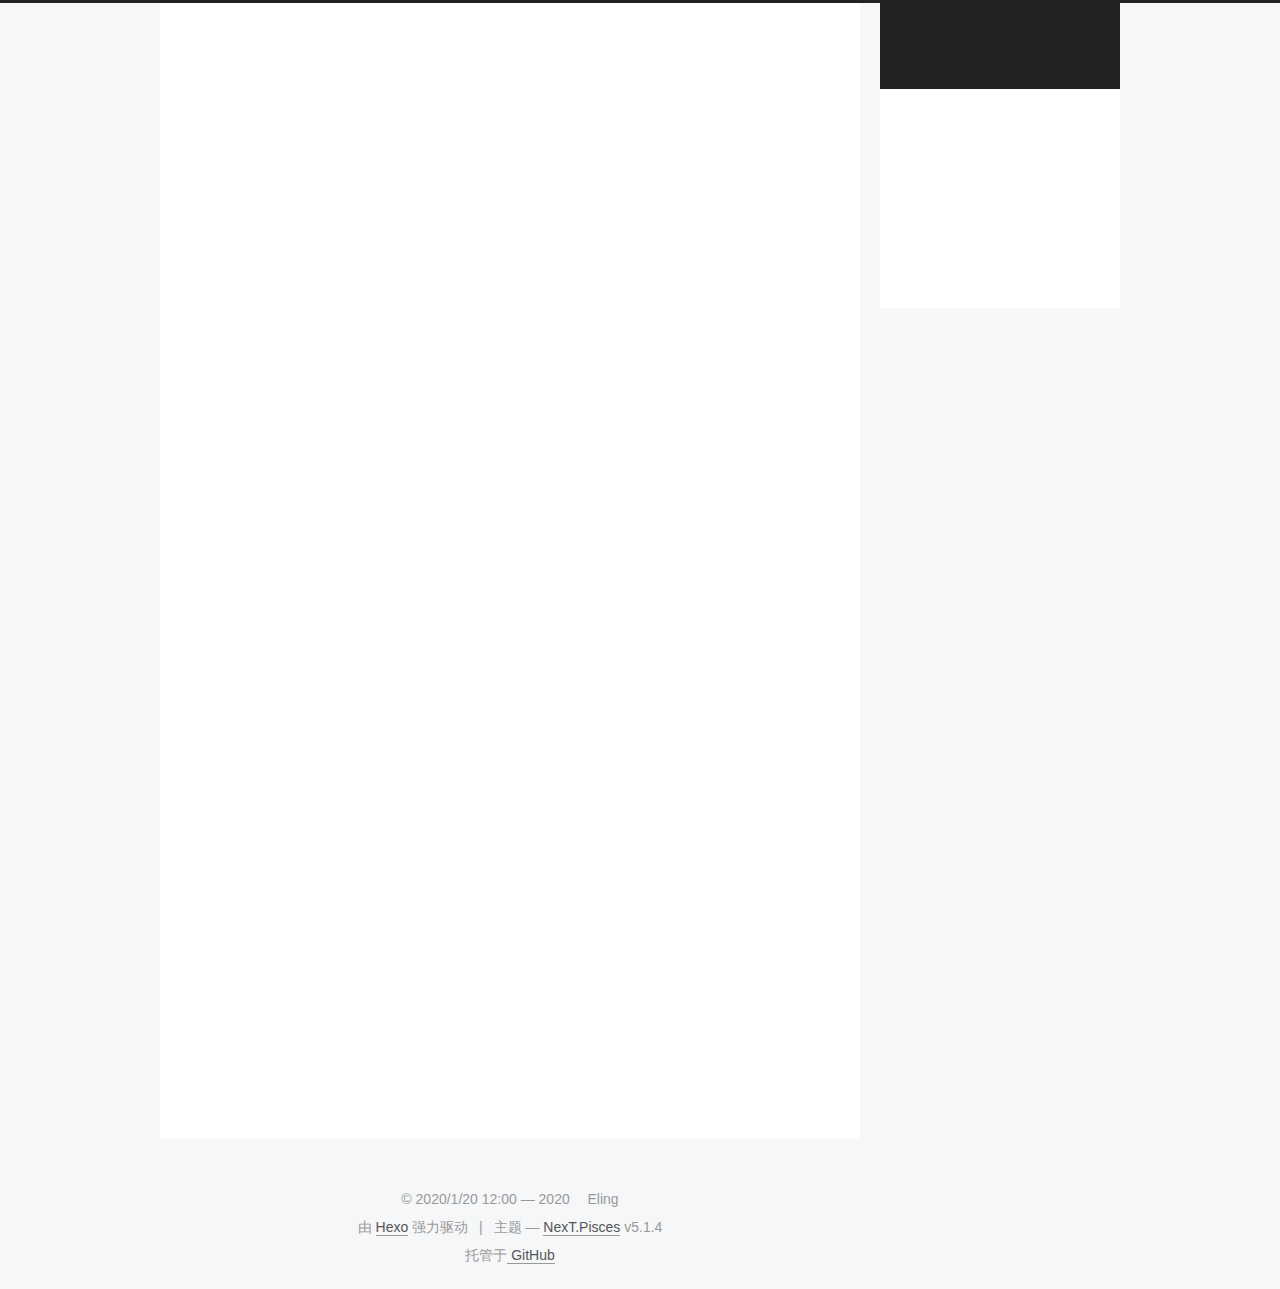
==== hello-world/index.html @ 6587a8cb "Site updated: 2020-01-20 14:19:42" ====
<!DOCTYPE html>



  


<html class="theme-next pisces use-motion" lang="zh-Hans">
<head>
  <meta charset="UTF-8"/>
<meta http-equiv="X-UA-Compatible" content="IE=edge" />
<meta name="viewport" content="width=device-width, initial-scale=1, maximum-scale=1"/>
<meta name="theme-color" content="#222">









<meta http-equiv="Cache-Control" content="no-transform" />
<meta http-equiv="Cache-Control" content="no-siteapp" />
















  
  
    
  
  <link href="https://cdn.bootcss.com/fancybox/2.1.5/jquery.fancybox.min.css" rel="stylesheet" type="text/css" />







  

<link href="https://cdn.jsdelivr.net/npm/font-awesome/css/font-awesome.min.css" rel="stylesheet" type="text/css" />

<link href="/css/main.css?v=5.1.4" rel="stylesheet" type="text/css" />


  <link rel="apple-touch-icon" sizes="180x180" href="/images/apple-touch-icon-next.png?v=5.1.4">


  <link rel="icon" type="image/png" sizes="32x32" href="/images/favicon-32x32-next.png?v=5.1.4">


  <link rel="icon" type="image/png" sizes="16x16" href="/images/favicon-16x16-next.png?v=5.1.4">


  <link rel="mask-icon" href="/images/logo.svg?v=5.1.4" color="#222">





  <meta name="keywords" content="Testing," />










<meta name="description" content="这是我的第一条博客！废了半天终于把博客的各种设置配置好了…现在用的是 NexT主题 打算接下来开始制作自己的主题喽~p.s.还顺手把自动生成的Hello World给汉化了一下↓ 快速开始创建新的博文1$ hexo new &quot;My New Post&quot;  了解更多: 创建 运行服务器1$ hexo server  了解更多: 运行 生成静态文件1$ hexo generate  了解更多: 生成 部">
<meta property="og:type" content="article">
<meta property="og:title" content="你好！世界">
<meta property="og:url" content="http://blog.elingweb.cn/hello-world/index.html">
<meta property="og:site_name" content="Eling&#39;s Blog">
<meta property="og:description" content="这是我的第一条博客！废了半天终于把博客的各种设置配置好了…现在用的是 NexT主题 打算接下来开始制作自己的主题喽~p.s.还顺手把自动生成的Hello World给汉化了一下↓ 快速开始创建新的博文1$ hexo new &quot;My New Post&quot;  了解更多: 创建 运行服务器1$ hexo server  了解更多: 运行 生成静态文件1$ hexo generate  了解更多: 生成 部">
<meta property="article:published_time" content="2020-01-20T04:56:56.542Z">
<meta property="article:modified_time" content="2020-01-20T06:19:12.405Z">
<meta property="article:author" content="Eling">
<meta property="article:tag" content="Testing">
<meta name="twitter:card" content="summary">



<script type="text/javascript" id="hexo.configurations">
  var NexT = window.NexT || {};
  var CONFIG = {
    root: '/',
    scheme: 'Pisces',
    version: '5.1.4',
    sidebar: {"position":"right","display":"always","offset":12,"b2t":false,"scrollpercent":false,"onmobile":false},
    fancybox: true,
    tabs: true,
    motion: {"enable":true,"async":false,"transition":{"post_block":"fadeIn","post_header":"slideDownIn","post_body":"slideDownIn","coll_header":"slideLeftIn","sidebar":"slideUpIn"}},
    duoshuo: {
      userId: '0',
      author: '博主'
    },
    algolia: {
      applicationID: '',
      apiKey: '',
      indexName: '',
      hits: {"per_page":10},
      labels: {"input_placeholder":"Search for Posts","hits_empty":"We didn't find any results for the search: ${query}","hits_stats":"${hits} results found in ${time} ms"}
    }
  };
</script>



  <link rel="canonical" href="http://blog.elingweb.cn/hello-world/"/>





  <title>你好！世界 | Eling's Blog</title>
  








<meta name="generator" content="Hexo 4.2.0"></head>

<body itemscope itemtype="http://schema.org/WebPage" lang="zh-Hans">

  
  
    
  

  <div class="container sidebar-position-right page-post-detail">
    <div class="headband"></div>

    <header id="header" class="header" itemscope itemtype="http://schema.org/WPHeader">
      <div class="header-inner"><div class="site-brand-wrapper">
  <div class="site-meta ">
    

    <div class="custom-logo-site-title">
      <a href="/"  class="brand" rel="start">
        <span class="logo-line-before"><i></i></span>
        <span class="site-title">Eling's Blog</span>
        <span class="logo-line-after"><i></i></span>
      </a>
    </div>
      
        <p class="site-subtitle"></p>
      
  </div>

  <div class="site-nav-toggle">
    <button>
      <span class="btn-bar"></span>
      <span class="btn-bar"></span>
      <span class="btn-bar"></span>
    </button>
  </div>
</div>

<nav class="site-nav">
  

  
    <ul id="menu" class="menu">
      
        
        <li class="menu-item menu-item-home">
          <a href="/" rel="section">
            
              <i class="menu-item-icon fa fa-fw fa-home"></i> <br />
            
            首页
          </a>
        </li>
      
        
        <li class="menu-item menu-item-tags">
          <a href="/tags/" rel="section">
            
              <i class="menu-item-icon fa fa-fw fa-tags"></i> <br />
            
            标签
          </a>
        </li>
      
        
        <li class="menu-item menu-item-categories">
          <a href="/categories/" rel="section">
            
              <i class="menu-item-icon fa fa-fw fa-th"></i> <br />
            
            分类
          </a>
        </li>
      
        
        <li class="menu-item menu-item-archives">
          <a href="/archives/" rel="section">
            
              <i class="menu-item-icon fa fa-fw fa-archive"></i> <br />
            
            归档
          </a>
        </li>
      

      
        <li class="menu-item menu-item-search">
          
            <a href="javascript:;" class="popup-trigger">
          
            
              <i class="menu-item-icon fa fa-search fa-fw"></i> <br />
            
            搜索
          </a>
        </li>
      
    </ul>
  

  
    <div class="site-search">
      
  <div class="popup search-popup local-search-popup">
  <div class="local-search-header clearfix">
    <span class="search-icon">
      <i class="fa fa-search"></i>
    </span>
    <span class="popup-btn-close">
      <i class="fa fa-times-circle"></i>
    </span>
    <div class="local-search-input-wrapper">
      <input autocomplete="off"
             placeholder="搜索..." spellcheck="false"
             type="text" id="local-search-input">
    </div>
  </div>
  <div id="local-search-result"></div>
</div>



    </div>
  
</nav>



 </div>
    </header>

    <main id="main" class="main">
      <div class="main-inner">
        <div class="content-wrap">
          <div id="content" class="content">
            

  <div id="posts" class="posts-expand">
    

  

  
  
  

  <article class="post post-type-normal" itemscope itemtype="http://schema.org/Article">
  
  
  
  <div class="post-block">
    <link itemprop="mainEntityOfPage" href="http://blog.elingweb.cn/hello-world/">

    <span hidden itemprop="author" itemscope itemtype="http://schema.org/Person">
      <meta itemprop="name" content="Eling">
      <meta itemprop="description" content="">
      <meta itemprop="image" content="/images/Eling.jpg">
    </span>

    <span hidden itemprop="publisher" itemscope itemtype="http://schema.org/Organization">
      <meta itemprop="name" content="Eling's Blog">
    </span>

    
      <header class="post-header">

        
        
          <h1 class="post-title" itemprop="name headline">你好！世界</h1>
        

        <div class="post-meta">
          <span class="post-time">
            
              <span class="post-meta-item-icon">
                <i class="fa fa-calendar-o"></i>
              </span>
              
                <span class="post-meta-item-text">发表于</span>
              
              <time title="创建于" itemprop="dateCreated datePublished" datetime="2020-01-20T12:56:56+08:00">
                2020-01-20
              </time>
            

            

            
          </span>

          
            <span class="post-category" >
            
              <span class="post-meta-divider">|</span>
            
              <span class="post-meta-item-icon">
                <i class="fa fa-folder-o"></i>
              </span>
              
                <span class="post-meta-item-text">分类于</span>
              
              
                <span itemprop="about" itemscope itemtype="http://schema.org/Thing">
                  <a href="/categories/Testing/" itemprop="url" rel="index">
                    <span itemprop="name">Testing</span>
                  </a>
                </span>

                
                
              
            </span>
          

          
            
          

          
          
             <span id="/hello-world/" class="leancloud_visitors" data-flag-title="你好！世界">
               <span class="post-meta-divider">|</span>
               <span class="post-meta-item-icon">
                 <i class="fa fa-eye"></i>
               </span>
               
                 <span class="post-meta-item-text">阅读次数&#58;</span>
               
                 <span class="leancloud-visitors-count"></span>
             </span>
          

          

          

          

        </div>
      </header>
    

    
    
    
    <div class="post-body" itemprop="articleBody">

      
      

      
        <p>这是我的第一条博客！废了半天终于把博客的各种设置配置好了…现在用的是 <a href="http://theme-next.iissnan.com/" target="_blank" rel="noopener">NexT主题</a> 打算接下来开始制作自己的主题喽~<br>p.s.还顺手把自动生成的Hello World给汉化了一下↓</p>
<h2 id="快速开始"><a href="#快速开始" class="headerlink" title="快速开始"></a>快速开始</h2><h3 id="创建新的博文"><a href="#创建新的博文" class="headerlink" title="创建新的博文"></a>创建新的博文</h3><figure class="highlight bash"><table><tr><td class="gutter"><pre><span class="line">1</span><br></pre></td><td class="code"><pre><span class="line">$ hexo new <span class="string">"My New Post"</span></span><br></pre></td></tr></table></figure>

<p>了解更多: <a href="https://hexo.io/docs/writing.html" target="_blank" rel="noopener">创建</a></p>
<h3 id="运行服务器"><a href="#运行服务器" class="headerlink" title="运行服务器"></a>运行服务器</h3><figure class="highlight bash"><table><tr><td class="gutter"><pre><span class="line">1</span><br></pre></td><td class="code"><pre><span class="line">$ hexo server</span><br></pre></td></tr></table></figure>

<p>了解更多: <a href="https://hexo.io/docs/server.html" target="_blank" rel="noopener">运行</a></p>
<h3 id="生成静态文件"><a href="#生成静态文件" class="headerlink" title="生成静态文件"></a>生成静态文件</h3><figure class="highlight bash"><table><tr><td class="gutter"><pre><span class="line">1</span><br></pre></td><td class="code"><pre><span class="line">$ hexo generate</span><br></pre></td></tr></table></figure>

<p>了解更多: <a href="https://hexo.io/docs/generating.html" target="_blank" rel="noopener">生成</a></p>
<h3 id="部署到远程站点"><a href="#部署到远程站点" class="headerlink" title="部署到远程站点"></a>部署到远程站点</h3><figure class="highlight bash"><table><tr><td class="gutter"><pre><span class="line">1</span><br></pre></td><td class="code"><pre><span class="line">$ hexo deploy</span><br></pre></td></tr></table></figure>

<p>了解更多: <a href="https://hexo.io/docs/one-command-deployment.html" target="_blank" rel="noopener">部署</a></p>

      
    </div>
    
    
    

    

    

    

    <footer class="post-footer">
      
        <div class="post-tags">
          
            <a href="/tags/Testing/" rel="tag"># Testing</a>
          
        </div>
      

      
      
      

      

      
      
    </footer>
  </div>
  
  
  
  </article>



    <div class="post-spread">
      
    </div>
  </div>


          </div>
          


          

  



        </div>
        
          
  
  <div class="sidebar-toggle">
    <div class="sidebar-toggle-line-wrap">
      <span class="sidebar-toggle-line sidebar-toggle-line-first"></span>
      <span class="sidebar-toggle-line sidebar-toggle-line-middle"></span>
      <span class="sidebar-toggle-line sidebar-toggle-line-last"></span>
    </div>
  </div>

  <aside id="sidebar" class="sidebar">
    
    <div class="sidebar-inner">

      

      
        <ul class="sidebar-nav motion-element">
          <li class="sidebar-nav-toc sidebar-nav-active" data-target="post-toc-wrap">
            文章目录
          </li>
          <li class="sidebar-nav-overview" data-target="site-overview-wrap">
            站点概览
          </li>
        </ul>
      

      <section class="site-overview-wrap sidebar-panel">
        <div class="site-overview">
          <div class="site-author motion-element" itemprop="author" itemscope itemtype="http://schema.org/Person">
            
              <img class="site-author-image" itemprop="image"
                src="/images/Eling.jpg"
                alt="Eling" />
            
              <p class="site-author-name" itemprop="name">Eling</p>
              <p class="site-description motion-element" itemprop="description">This is Eling's blog</p>
          </div>

          <nav class="site-state motion-element">

            
              <div class="site-state-item site-state-posts">
              
                <a href="/archives/%7C%7C%20archive">
              
                  <span class="site-state-item-count">1</span>
                  <span class="site-state-item-name">日志</span>
                </a>
              </div>
            

            
              
              
              <div class="site-state-item site-state-categories">
                <a href="/categories/index.html">
                  <span class="site-state-item-count">1</span>
                  <span class="site-state-item-name">分类</span>
                </a>
              </div>
            

            
              
              
              <div class="site-state-item site-state-tags">
                <a href="/tags/index.html">
                  <span class="site-state-item-count">1</span>
                  <span class="site-state-item-name">标签</span>
                </a>
              </div>
            

          </nav>

          

          
            <div class="links-of-author motion-element">
                
                  <span class="links-of-author-item">
                    <a href="https://github.com/Eling486" target="_blank" title="GitHub">
                      
                        <i class="fa fa-fw fa-github"></i>GitHub</a>
                  </span>
                
                  <span class="links-of-author-item">
                    <a href="https://weibo.com/3354703424" target="_blank" title="Weibo">
                      
                        <i class="fa fa-fw fa-weibo"></i>Weibo</a>
                  </span>
                
            </div>
          

          
          

          
          

          

        </div>
      </section>

      
      <!--noindex-->
        <section class="post-toc-wrap motion-element sidebar-panel sidebar-panel-active">
          <div class="post-toc">

            
              
            

            
              <div class="post-toc-content"><ol class="nav"><li class="nav-item nav-level-2"><a class="nav-link" href="#快速开始"><span class="nav-number">1.</span> <span class="nav-text">快速开始</span></a><ol class="nav-child"><li class="nav-item nav-level-3"><a class="nav-link" href="#创建新的博文"><span class="nav-number">1.1.</span> <span class="nav-text">创建新的博文</span></a></li><li class="nav-item nav-level-3"><a class="nav-link" href="#运行服务器"><span class="nav-number">1.2.</span> <span class="nav-text">运行服务器</span></a></li><li class="nav-item nav-level-3"><a class="nav-link" href="#生成静态文件"><span class="nav-number">1.3.</span> <span class="nav-text">生成静态文件</span></a></li><li class="nav-item nav-level-3"><a class="nav-link" href="#部署到远程站点"><span class="nav-number">1.4.</span> <span class="nav-text">部署到远程站点</span></a></li></ol></li></ol></div>
            

          </div>
        </section>
      <!--/noindex-->
      

      

    </div>
  </aside>


        
      </div>
    </main>

    <footer id="footer" class="footer">
      <div class="footer-inner">
        <div class="copyright">&copy; 2020/1/20 12:00 &mdash; <span itemprop="copyrightYear">2020</span>
  <span class="with-love">
    <i class="fa fa-user"></i>
  </span>
  <span class="author" itemprop="copyrightHolder">Eling</span>

  
</div>


  <div class="powered-by">由 <a class="theme-link" target="_blank" href="https://hexo.io">Hexo</a> 强力驱动</div>



  <span class="post-meta-divider">|</span>



  <div class="theme-info">主题 &mdash; <a class="theme-link" target="_blank" href="https://github.com/iissnan/hexo-theme-next">NexT.Pisces</a> v5.1.4</div>



  <div class="footer-custom">托管于<a href="https://github.com/" target="_blank" rel="nofollow"> GitHub</a></div>


        







        
      </div>
    </footer>

    
      <div class="back-to-top">
        <i class="fa fa-arrow-up"></i>
        
      </div>
    

    

  </div>

  

<script type="text/javascript">
  if (Object.prototype.toString.call(window.Promise) !== '[object Function]') {
    window.Promise = null;
  }
</script>









  












  
  
    <script type="text/javascript" src="//cdn.jsdelivr.net/jquery/2.1.3/jquery.min.js"></script>
  

  
  
    <script type="text/javascript" src="https://cdn.bootcss.com/fastclick/1.0.6/fastclick.min.js"></script>
  

  
  
    <script type="text/javascript" src="https://cdn.bootcss.com/jquery_lazyload/1.9.7/jquery.lazyload.min.js"></script>
  

  
  
    <script type="text/javascript" src="https://cdn.bootcss.com/velocity/1.2.1/velocity.min.js"></script>
  

  
  
    <script type="text/javascript" src="https://cdn.bootcss.com/velocity/1.2.1/velocity.ui.min.js"></script>
  

  
  
    <script type="text/javascript" src="https://cdn.bootcss.com/fancybox/2.1.5/jquery.fancybox.min.js"></script>
  


  


  <script type="text/javascript" src="/js/src/utils.js?v=5.1.4"></script>

  <script type="text/javascript" src="/js/src/motion.js?v=5.1.4"></script>



  
  


  <script type="text/javascript" src="/js/src/affix.js?v=5.1.4"></script>

  <script type="text/javascript" src="/js/src/schemes/pisces.js?v=5.1.4"></script>



  
  <script type="text/javascript" src="/js/src/scrollspy.js?v=5.1.4"></script>
<script type="text/javascript" src="/js/src/post-details.js?v=5.1.4"></script>



  


  <script type="text/javascript" src="/js/src/bootstrap.js?v=5.1.4"></script>



  


  




	





  





  












  

  <script type="text/javascript">
    // Popup Window;
    var isfetched = false;
    var isXml = true;
    // Search DB path;
    var search_path = "search.xml";
    if (search_path.length === 0) {
      search_path = "search.xml";
    } else if (/json$/i.test(search_path)) {
      isXml = false;
    }
    var path = "/" + search_path;
    // monitor main search box;

    var onPopupClose = function (e) {
      $('.popup').hide();
      $('#local-search-input').val('');
      $('.search-result-list').remove();
      $('#no-result').remove();
      $(".local-search-pop-overlay").remove();
      $('body').css('overflow', '');
    }

    function proceedsearch() {
      $("body")
        .append('<div class="search-popup-overlay local-search-pop-overlay"></div>')
        .css('overflow', 'hidden');
      $('.search-popup-overlay').click(onPopupClose);
      $('.popup').toggle();
      var $localSearchInput = $('#local-search-input');
      $localSearchInput.attr("autocapitalize", "none");
      $localSearchInput.attr("autocorrect", "off");
      $localSearchInput.focus();
    }

    // search function;
    var searchFunc = function(path, search_id, content_id) {
      'use strict';

      // start loading animation
      $("body")
        .append('<div class="search-popup-overlay local-search-pop-overlay">' +
          '<div id="search-loading-icon">' +
          '<i class="fa fa-spinner fa-pulse fa-5x fa-fw"></i>' +
          '</div>' +
          '</div>')
        .css('overflow', 'hidden');
      $("#search-loading-icon").css('margin', '20% auto 0 auto').css('text-align', 'center');

      $.ajax({
        url: path,
        dataType: isXml ? "xml" : "json",
        async: true,
        success: function(res) {
          // get the contents from search data
          isfetched = true;
          $('.popup').detach().appendTo('.header-inner');
          var datas = isXml ? $("entry", res).map(function() {
            return {
              title: $("title", this).text(),
              content: $("content",this).text(),
              url: $("url" , this).text()
            };
          }).get() : res;
          var input = document.getElementById(search_id);
          var resultContent = document.getElementById(content_id);
          var inputEventFunction = function() {
            var searchText = input.value.trim().toLowerCase();
            var keywords = searchText.split(/[\s\-]+/);
            if (keywords.length > 1) {
              keywords.push(searchText);
            }
            var resultItems = [];
            if (searchText.length > 0) {
              // perform local searching
              datas.forEach(function(data) {
                var isMatch = false;
                var hitCount = 0;
                var searchTextCount = 0;
                var title = data.title.trim();
                var titleInLowerCase = title.toLowerCase();
                var content = data.content.trim().replace(/<[^>]+>/g,"");
                var contentInLowerCase = content.toLowerCase();
                var articleUrl = decodeURIComponent(data.url);
                var indexOfTitle = [];
                var indexOfContent = [];
                // only match articles with not empty titles
                if(title != '') {
                  keywords.forEach(function(keyword) {
                    function getIndexByWord(word, text, caseSensitive) {
                      var wordLen = word.length;
                      if (wordLen === 0) {
                        return [];
                      }
                      var startPosition = 0, position = [], index = [];
                      if (!caseSensitive) {
                        text = text.toLowerCase();
                        word = word.toLowerCase();
                      }
                      while ((position = text.indexOf(word, startPosition)) > -1) {
                        index.push({position: position, word: word});
                        startPosition = position + wordLen;
                      }
                      return index;
                    }

                    indexOfTitle = indexOfTitle.concat(getIndexByWord(keyword, titleInLowerCase, false));
                    indexOfContent = indexOfContent.concat(getIndexByWord(keyword, contentInLowerCase, false));
                  });
                  if (indexOfTitle.length > 0 || indexOfContent.length > 0) {
                    isMatch = true;
                    hitCount = indexOfTitle.length + indexOfContent.length;
                  }
                }

                // show search results

                if (isMatch) {
                  // sort index by position of keyword

                  [indexOfTitle, indexOfContent].forEach(function (index) {
                    index.sort(function (itemLeft, itemRight) {
                      if (itemRight.position !== itemLeft.position) {
                        return itemRight.position - itemLeft.position;
                      } else {
                        return itemLeft.word.length - itemRight.word.length;
                      }
                    });
                  });

                  // merge hits into slices

                  function mergeIntoSlice(text, start, end, index) {
                    var item = index[index.length - 1];
                    var position = item.position;
                    var word = item.word;
                    var hits = [];
                    var searchTextCountInSlice = 0;
                    while (position + word.length <= end && index.length != 0) {
                      if (word === searchText) {
                        searchTextCountInSlice++;
                      }
                      hits.push({position: position, length: word.length});
                      var wordEnd = position + word.length;

                      // move to next position of hit

                      index.pop();
                      while (index.length != 0) {
                        item = index[index.length - 1];
                        position = item.position;
                        word = item.word;
                        if (wordEnd > position) {
                          index.pop();
                        } else {
                          break;
                        }
                      }
                    }
                    searchTextCount += searchTextCountInSlice;
                    return {
                      hits: hits,
                      start: start,
                      end: end,
                      searchTextCount: searchTextCountInSlice
                    };
                  }

                  var slicesOfTitle = [];
                  if (indexOfTitle.length != 0) {
                    slicesOfTitle.push(mergeIntoSlice(title, 0, title.length, indexOfTitle));
                  }

                  var slicesOfContent = [];
                  while (indexOfContent.length != 0) {
                    var item = indexOfContent[indexOfContent.length - 1];
                    var position = item.position;
                    var word = item.word;
                    // cut out 100 characters
                    var start = position - 20;
                    var end = position + 80;
                    if(start < 0){
                      start = 0;
                    }
                    if (end < position + word.length) {
                      end = position + word.length;
                    }
                    if(end > content.length){
                      end = content.length;
                    }
                    slicesOfContent.push(mergeIntoSlice(content, start, end, indexOfContent));
                  }

                  // sort slices in content by search text's count and hits' count

                  slicesOfContent.sort(function (sliceLeft, sliceRight) {
                    if (sliceLeft.searchTextCount !== sliceRight.searchTextCount) {
                      return sliceRight.searchTextCount - sliceLeft.searchTextCount;
                    } else if (sliceLeft.hits.length !== sliceRight.hits.length) {
                      return sliceRight.hits.length - sliceLeft.hits.length;
                    } else {
                      return sliceLeft.start - sliceRight.start;
                    }
                  });

                  // select top N slices in content

                  var upperBound = parseInt('1');
                  if (upperBound >= 0) {
                    slicesOfContent = slicesOfContent.slice(0, upperBound);
                  }

                  // highlight title and content

                  function highlightKeyword(text, slice) {
                    var result = '';
                    var prevEnd = slice.start;
                    slice.hits.forEach(function (hit) {
                      result += text.substring(prevEnd, hit.position);
                      var end = hit.position + hit.length;
                      result += '<b class="search-keyword">' + text.substring(hit.position, end) + '</b>';
                      prevEnd = end;
                    });
                    result += text.substring(prevEnd, slice.end);
                    return result;
                  }

                  var resultItem = '';

                  if (slicesOfTitle.length != 0) {
                    resultItem += "<li><a href='" + articleUrl + "' class='search-result-title'>" + highlightKeyword(title, slicesOfTitle[0]) + "</a>";
                  } else {
                    resultItem += "<li><a href='" + articleUrl + "' class='search-result-title'>" + title + "</a>";
                  }

                  slicesOfContent.forEach(function (slice) {
                    resultItem += "<a href='" + articleUrl + "'>" +
                      "<p class=\"search-result\">" + highlightKeyword(content, slice) +
                      "...</p>" + "</a>";
                  });

                  resultItem += "</li>";
                  resultItems.push({
                    item: resultItem,
                    searchTextCount: searchTextCount,
                    hitCount: hitCount,
                    id: resultItems.length
                  });
                }
              })
            };
            if (keywords.length === 1 && keywords[0] === "") {
              resultContent.innerHTML = '<div id="no-result"><i class="fa fa-search fa-5x" /></div>'
            } else if (resultItems.length === 0) {
              resultContent.innerHTML = '<div id="no-result"><i class="fa fa-frown-o fa-5x" /></div>'
            } else {
              resultItems.sort(function (resultLeft, resultRight) {
                if (resultLeft.searchTextCount !== resultRight.searchTextCount) {
                  return resultRight.searchTextCount - resultLeft.searchTextCount;
                } else if (resultLeft.hitCount !== resultRight.hitCount) {
                  return resultRight.hitCount - resultLeft.hitCount;
                } else {
                  return resultRight.id - resultLeft.id;
                }
              });
              var searchResultList = '<ul class=\"search-result-list\">';
              resultItems.forEach(function (result) {
                searchResultList += result.item;
              })
              searchResultList += "</ul>";
              resultContent.innerHTML = searchResultList;
            }
          }

          if ('auto' === 'auto') {
            input.addEventListener('input', inputEventFunction);
          } else {
            $('.search-icon').click(inputEventFunction);
            input.addEventListener('keypress', function (event) {
              if (event.keyCode === 13) {
                inputEventFunction();
              }
            });
          }

          // remove loading animation
          $(".local-search-pop-overlay").remove();
          $('body').css('overflow', '');

          proceedsearch();
        }
      });
    }

    // handle and trigger popup window;
    $('.popup-trigger').click(function(e) {
      e.stopPropagation();
      if (isfetched === false) {
        searchFunc(path, 'local-search-input', 'local-search-result');
      } else {
        proceedsearch();
      };
    });

    $('.popup-btn-close').click(onPopupClose);
    $('.popup').click(function(e){
      e.stopPropagation();
    });
    $(document).on('keyup', function (event) {
      var shouldDismissSearchPopup = event.which === 27 &&
        $('.search-popup').is(':visible');
      if (shouldDismissSearchPopup) {
        onPopupClose();
      }
    });
  </script>





  

  
  <script src="https://cdn1.lncld.net/static/js/av-core-mini-0.6.4.js"></script>
  <script>AV.initialize("M8kcGrFeF3AQyM2jz6IoIQwX-gzGzoHsz", "q3dgwnhArNUM22skMWXtbSkS");</script>
  <script>
    function showTime(Counter) {
      var query = new AV.Query(Counter);
      var entries = [];
      var $visitors = $(".leancloud_visitors");

      $visitors.each(function () {
        entries.push( $(this).attr("id").trim() );
      });

      query.containedIn('url', entries);
      query.find()
        .done(function (results) {
          var COUNT_CONTAINER_REF = '.leancloud-visitors-count';

          if (results.length === 0) {
            $visitors.find(COUNT_CONTAINER_REF).text(0);
            return;
          }

          for (var i = 0; i < results.length; i++) {
            var item = results[i];
            var url = item.get('url');
            var time = item.get('time');
            var element = document.getElementById(url);

            $(element).find(COUNT_CONTAINER_REF).text(time);
          }
          for(var i = 0; i < entries.length; i++) {
            var url = entries[i];
            var element = document.getElementById(url);
            var countSpan = $(element).find(COUNT_CONTAINER_REF);
            if( countSpan.text() == '') {
              countSpan.text(0);
            }
          }
        })
        .fail(function (object, error) {
          console.log("Error: " + error.code + " " + error.message);
        });
    }

    function addCount(Counter) {
      var $visitors = $(".leancloud_visitors");
      var url = $visitors.attr('id').trim();
      var title = $visitors.attr('data-flag-title').trim();
      var query = new AV.Query(Counter);

      query.equalTo("url", url);
      query.find({
        success: function(results) {
          if (results.length > 0) {
            var counter = results[0];
            counter.fetchWhenSave(true);
            counter.increment("time");
            counter.save(null, {
              success: function(counter) {
                var $element = $(document.getElementById(url));
                $element.find('.leancloud-visitors-count').text(counter.get('time'));
              },
              error: function(counter, error) {
                console.log('Failed to save Visitor num, with error message: ' + error.message);
              }
            });
          } else {
            var newcounter = new Counter();
            /* Set ACL */
            var acl = new AV.ACL();
            acl.setPublicReadAccess(true);
            acl.setPublicWriteAccess(true);
            newcounter.setACL(acl);
            /* End Set ACL */
            newcounter.set("title", title);
            newcounter.set("url", url);
            newcounter.set("time", 1);
            newcounter.save(null, {
              success: function(newcounter) {
                var $element = $(document.getElementById(url));
                $element.find('.leancloud-visitors-count').text(newcounter.get('time'));
              },
              error: function(newcounter, error) {
                console.log('Failed to create');
              }
            });
          }
        },
        error: function(error) {
          console.log('Error:' + error.code + " " + error.message);
        }
      });
    }

    $(function() {
      var Counter = AV.Object.extend("Counter");
      if ($('.leancloud_visitors').length == 1) {
        addCount(Counter);
      } else if ($('.post-title-link').length > 1) {
        showTime(Counter);
      }
    });
  </script>



  

  

  
  

  
  
    <script type="text/x-mathjax-config">
      MathJax.Hub.Config({
        tex2jax: {
          inlineMath: [ ['$','$'], ["\\(","\\)"]  ],
          processEscapes: true,
          skipTags: ['script', 'noscript', 'style', 'textarea', 'pre', 'code']
        }
      });
    </script>

    <script type="text/x-mathjax-config">
      MathJax.Hub.Queue(function() {
        var all = MathJax.Hub.getAllJax(), i;
        for (i=0; i < all.length; i += 1) {
          all[i].SourceElement().parentNode.className += ' has-jax';
        }
      });
    </script>
    <script type="text/javascript" src="//cdn.bootcss.com/mathjax/2.7.1/latest.js?config=TeX-AMS-MML_HTMLorMML"></script>
  


  

  

</body>
</html>
---- css/main.css ----
/* normalize.css v3.0.2 | MIT License | git.io/normalize */
html {
  font-family: sans-serif; /* 1 */
  -ms-text-size-adjust: 100%; /* 2 */
  -webkit-text-size-adjust: 100%; /* 2 */
}
body {
  margin: 0;
}
article,
aside,
details,
figcaption,
figure,
footer,
header,
hgroup,
main,
menu,
nav,
section,
summary {
  display: block;
}
audio,
canvas,
progress,
video {
  display: inline-block; /* 1 */
  vertical-align: baseline; /* 2 */
}
audio:not([controls]) {
  display: none;
  height: 0;
}
[hidden],
template {
  display: none;
}
a {
  background-color: transparent;
}
a:active,
a:hover {
  outline: 0;
}
abbr[title] {
  border-bottom: 1px dotted;
}
b,
strong {
  font-weight: bold;
}
dfn {
  font-style: italic;
}
h1 {
  font-size: 2em;
  margin: 0.67em 0;
}
mark {
  background: #ff0;
  color: #000;
}
small {
  font-size: 80%;
}
sub,
sup {
  font-size: 75%;
  line-height: 0;
  position: relative;
  vertical-align: baseline;
}
sup {
  top: -0.5em;
}
sub {
  bottom: -0.25em;
}
img {
  border: 0;
}
svg:not(:root) {
  overflow: hidden;
}
figure {
  margin: 1em 40px;
}
hr {
  -moz-box-sizing: content-box;
  box-sizing: content-box;
  height: 0;
}
pre {
  overflow: auto;
}
code,
kbd,
pre,
samp {
  font-family: monospace, monospace;
  font-size: 1em;
}
button,
input,
optgroup,
select,
textarea {
  color: inherit; /* 1 */
  font: inherit; /* 2 */
  margin: 0; /* 3 */
}
button {
  overflow: visible;
}
button,
select {
  text-transform: none;
}
button,
html input[type="button"],
input[type="reset"],
input[type="submit"] {
  -webkit-appearance: button; /* 2 */
  cursor: pointer; /* 3 */
}
button[disabled],
html input[disabled] {
  cursor: default;
}
button::-moz-focus-inner,
input::-moz-focus-inner {
  border: 0;
  padding: 0;
}
input {
  line-height: normal;
}
input[type="checkbox"],
input[type="radio"] {
  box-sizing: border-box; /* 1 */
  padding: 0; /* 2 */
}
input[type="number"]::-webkit-inner-spin-button,
input[type="number"]::-webkit-outer-spin-button {
  height: auto;
}
input[type="search"] {
  -webkit-appearance: textfield; /* 1 */
  -moz-box-sizing: content-box;
  -webkit-box-sizing: content-box; /* 2 */
  box-sizing: content-box;
}
input[type="search"]::-webkit-search-cancel-button,
input[type="search"]::-webkit-search-decoration {
  -webkit-appearance: none;
}
fieldset {
  border: 1px solid #c0c0c0;
  margin: 0 2px;
  padding: 0.35em 0.625em 0.75em;
}
legend {
  border: 0; /* 1 */
  padding: 0; /* 2 */
}
textarea {
  overflow: auto;
}
optgroup {
  font-weight: bold;
}
table {
  border-collapse: collapse;
  border-spacing: 0;
}
td,
th {
  padding: 0;
}
::selection {
  background: #262a30;
  color: #fff;
}
body {
  position: relative;
  font-family: 'Lato', "PingFang SC", "Microsoft YaHei", sans-serif;
  font-size: 14px;
  line-height: 2;
  color: #555;
  background: #f5f7f9;
}
@media (max-width: 767px) {
  body {
    padding-right: 0 !important;
  }
}
@media (min-width: 768px) and (max-width: 991px) {
  body {
    padding-right: 0 !important;
  }
}
@media (min-width: 1600px) {
  body {
    font-size: 16px;
  }
}
h1,
h2,
h3,
h4,
h5,
h6 {
  margin: 0;
  padding: 0;
  font-weight: bold;
  line-height: 1.5;
  font-family: 'Lato', "PingFang SC", "Microsoft YaHei", sans-serif;
}
h2,
h3,
h4,
h5,
h6 {
  margin: 20px 0 15px;
}
h1 {
  font-size: 22px;
}
@media (max-width: 767px) {
  h1 {
    font-size: 18px;
  }
}
h2 {
  font-size: 20px;
}
@media (max-width: 767px) {
  h2 {
    font-size: 16px;
  }
}
h3 {
  font-size: 18px;
}
@media (max-width: 767px) {
  h3 {
    font-size: 14px;
  }
}
h4 {
  font-size: 16px;
}
@media (max-width: 767px) {
  h4 {
    font-size: 12px;
  }
}
h5 {
  font-size: 14px;
}
@media (max-width: 767px) {
  h5 {
    font-size: 10px;
  }
}
h6 {
  font-size: 12px;
}
@media (max-width: 767px) {
  h6 {
    font-size: 8px;
  }
}
p {
  margin: 0 0 20px 0;
}
a {
  color: #555;
  text-decoration: none;
  outline: none;
  border-bottom: 1px solid #999;
  word-wrap: break-word;
}
a:hover {
  color: #222;
  border-bottom-color: #222;
}
blockquote {
  margin: 0;
  padding: 0;
}
img {
  display: block;
  margin: auto;
  max-width: 100%;
  height: auto;
}
hr {
  margin: 40px 0;
  height: 3px;
  border: none;
  background-color: #ddd;
  background-image: repeating-linear-gradient(-45deg, #fff, #fff 4px, transparent 4px, transparent 8px);
}
blockquote {
  padding: 0 15px;
  color: #666;
  border-left: 4px solid #ddd;
}
blockquote cite::before {
  content: "-";
  padding: 0 5px;
}
dt {
  font-weight: 700;
}
dd {
  margin: 0;
  padding: 0;
}
kbd {
  border: 1px solid #ccc;
  border-radius: 0.2em;
  box-shadow: 0.1em 0.1em 0.2em rgba(0,0,0,0.1);
  background-color: #f9f9f9;
  font-family: inherit;
  background-image: -webkit-linear-gradient(top, #eee, #fff, #eee);
  padding: 0.1em 0.3em;
  white-space: nowrap;
}
.text-left {
  text-align: left;
}
.text-center {
  text-align: center;
}
.text-right {
  text-align: right;
}
.text-justify {
  text-align: justify;
}
.text-nowrap {
  white-space: nowrap;
}
.text-lowercase {
  text-transform: lowercase;
}
.text-uppercase {
  text-transform: uppercase;
}
.text-capitalize {
  text-transform: capitalize;
}
.center-block {
  display: block;
  margin-left: auto;
  margin-right: auto;
}
.clearfix:before,
.clearfix:after {
  content: " ";
  display: table;
}
.clearfix:after {
  clear: both;
}
.pullquote {
  width: 45%;
}
.pullquote.left {
  float: left;
  margin-left: 5px;
  margin-right: 10px;
}
.pullquote.right {
  float: right;
  margin-left: 10px;
  margin-right: 5px;
}
.affix.affix.affix {
  position: fixed;
}
.translation {
  margin-top: -20px;
  font-size: 14px;
  color: #999;
}
.scrollbar-measure {
  width: 100px;
  height: 100px;
  overflow: scroll;
  position: absolute;
  top: -9999px;
}
.use-motion .motion-element {
  opacity: 0;
}
table {
  margin: 20px 0;
  width: 100%;
  border-collapse: collapse;
  border-spacing: 0;
  border: 1px solid #ddd;
  font-size: 14px;
  table-layout: fixed;
  word-wrap: break-all;
}
table>tbody>tr:nth-of-type(odd) {
  background-color: #f9f9f9;
}
table>tbody>tr:hover {
  background-color: #f5f5f5;
}
caption,
th,
td {
  padding: 8px;
  text-align: left;
  vertical-align: middle;
  font-weight: normal;
}
th,
td {
  border-bottom: 3px solid #ddd;
  border-right: 1px solid #eee;
}
th {
  padding-bottom: 10px;
  font-weight: 700;
}
td {
  border-bottom-width: 1px;
}
html,
body {
  height: 100%;
}
.container {
  position: relative;
  min-height: 100%;
}
.header-inner {
  margin: 0 auto;
  padding: 100px 0 70px;
  width: 700px;
}
@media (min-width: 1600px) {
  .container .header-inner {
    width: 900px;
  }
}
.main {
  padding-bottom: 150px;
}
.main-inner {
  margin: 0 auto;
  width: 700px;
}
@media (min-width: 1600px) {
  .container .main-inner {
    width: 900px;
  }
}
.footer {
  position: absolute;
  left: 0;
  bottom: 0;
  width: 100%;
  min-height: 50px;
}
.footer-inner {
  box-sizing: border-box;
  margin: 20px auto;
  width: 700px;
}
@media (min-width: 1600px) {
  .container .footer-inner {
    width: 900px;
  }
}
pre,
.highlight {
  overflow: auto;
  margin: 20px 0;
  padding: 0;
  font-size: 13px;
  color: #c5c8c6;
  background: #1d1f21;
  line-height: 1.6;
}
pre,
code {
  font-family: consolas, Menlo, "PingFang SC", "Microsoft YaHei", monospace;
}
code {
  padding: 2px 4px;
  word-wrap: break-word;
  color: #555;
  background: #eee;
  border-radius: 3px;
  font-size: 13px;
}
pre {
  padding: 10px;
}
pre code {
  padding: 0;
  color: #c5c8c6;
  background: none;
  text-shadow: none;
}
.highlight {
  border-radius: 1px;
}
.highlight pre {
  border: none;
  margin: 0;
  padding: 10px 0;
}
.highlight table {
  margin: 0;
  width: auto;
  border: none;
}
.highlight td {
  border: none;
  padding: 0;
}
.highlight figcaption {
  font-size: 1em;
  color: #c5c8c6;
  line-height: 1em;
  margin-bottom: 1em;
}
.highlight figcaption:before,
.highlight figcaption:after {
  content: " ";
  display: table;
}
.highlight figcaption:after {
  clear: both;
}
.highlight figcaption a {
  float: right;
  color: #c5c8c6;
}
.highlight figcaption a:hover {
  border-bottom-color: #c5c8c6;
}
.highlight .gutter pre {
  padding-left: 10px;
  padding-right: 10px;
  color: #888f96;
  text-align: right;
  background-color: #000;
}
.highlight .code pre {
  width: 100%;
  padding-left: 10px;
  padding-right: 10px;
  background-color: #1d1f21;
}
.highlight .line {
  height: 20px;
}
.gutter {
  -webkit-user-select: none;
  -moz-user-select: none;
  -ms-user-select: none;
  user-select: none;
}
.gist table {
  width: auto;
}
.gist table td {
  border: none;
}
pre .deletion {
  background: #008000;
}
pre .addition {
  background: #800000;
}
pre .meta {
  color: #b294bb;
}
pre .comment {
  color: #969896;
}
pre .variable,
pre .attribute,
pre .tag,
pre .regexp,
pre .ruby .constant,
pre .xml .tag .title,
pre .xml .pi,
pre .xml .doctype,
pre .html .doctype,
pre .css .id,
pre .css .class,
pre .css .pseudo {
  color: #c66;
}
pre .number,
pre .preprocessor,
pre .built_in,
pre .literal,
pre .params,
pre .constant,
pre .command {
  color: #de935f;
}
pre .ruby .class .title,
pre .css .rules .attribute,
pre .string,
pre .value,
pre .inheritance,
pre .header,
pre .ruby .symbol,
pre .xml .cdata,
pre .special,
pre .number,
pre .formula {
  color: #b5bd68;
}
pre .title,
pre .css .hexcolor {
  color: #8abeb7;
}
pre .function,
pre .python .decorator,
pre .python .title,
pre .ruby .function .title,
pre .ruby .title .keyword,
pre .perl .sub,
pre .javascript .title,
pre .coffeescript .title {
  color: #81a2be;
}
pre .keyword,
pre .javascript .function {
  color: #b294bb;
}
.full-image.full-image.full-image.full-image {
  border: none;
  max-width: 100%;
  width: auto;
  margin: 20px auto 25px;
}
@media (min-width: 992px) {
  .full-image.full-image.full-image.full-image {
    max-width: none;
    width: 118%;
    margin: 0 -9%;
  }
}
.blockquote-center,
.page-home .post-type-quote blockquote,
.page-post-detail .post-type-quote blockquote {
  position: relative;
  margin: 40px 0;
  padding: 0;
  border-left: none;
  text-align: center;
}
.blockquote-center::before,
.page-home .post-type-quote blockquote::before,
.page-post-detail .post-type-quote blockquote::before,
.blockquote-center::after,
.page-home .post-type-quote blockquote::after,
.page-post-detail .post-type-quote blockquote::after {
  position: absolute;
  content: ' ';
  display: block;
  width: 100%;
  height: 24px;
  opacity: 0.2;
  background-repeat: no-repeat;
  background-position: 0 -6px;
  background-size: 22px 22px;
}
.blockquote-center::before,
.page-home .post-type-quote blockquote::before,
.page-post-detail .post-type-quote blockquote::before {
  top: -20px;
  background-image: url("../images/quote-l.svg");
  border-top: 1px solid #ccc;
}
.blockquote-center::after,
.page-home .post-type-quote blockquote::after,
.page-post-detail .post-type-quote blockquote::after {
  bottom: -20px;
  background-image: url("../images/quote-r.svg");
  border-bottom: 1px solid #ccc;
  background-position: 100% 8px;
}
.blockquote-center p,
.page-home .post-type-quote blockquote p,
.page-post-detail .post-type-quote blockquote p,
.blockquote-center div,
.page-home .post-type-quote blockquote div,
.page-post-detail .post-type-quote blockquote div {
  text-align: center;
}
.post .post-body .group-picture img {
  box-sizing: border-box;
  padding: 0 3px;
  border: none;
}
.post .group-picture-row {
  overflow: hidden;
  margin-top: 6px;
}
.post .group-picture-row:first-child {
  margin-top: 0;
}
.post .group-picture-column {
  float: left;
}
.page-post-detail .post-body .group-picture-column {
  float: none;
  margin-top: 10px;
  width: auto !important;
}
.page-post-detail .post-body .group-picture-column img {
  margin: 0 auto;
}
.page-archive .group-picture-container {
  overflow: hidden;
}
.page-archive .group-picture-row {
  float: left;
}
.page-archive .group-picture-row:first-child {
  margin-top: 6px;
}
.page-archive .group-picture-column {
  max-width: 150px;
  max-height: 150px;
}
.post-body .note {
  position: relative;
  padding: 15px;
  margin-bottom: 20px;
  border: 1px solid #eee;
  border-left-width: 5px;
  border-radius: 3px;
}
.post-body .note h2,
.post-body .note h3,
.post-body .note h4,
.post-body .note h5,
.post-body .note h6 {
  margin-top: 0;
  margin-bottom: 0;
  border-bottom: initial;
  padding-top: 0 !important;
}
.post-body .note p:first-child,
.post-body .note ul:first-child,
.post-body .note ol:first-child,
.post-body .note table:first-child,
.post-body .note pre:first-child,
.post-body .note blockquote:first-child {
  margin-top: 0;
}
.post-body .note p:last-child,
.post-body .note ul:last-child,
.post-body .note ol:last-child,
.post-body .note table:last-child,
.post-body .note pre:last-child,
.post-body .note blockquote:last-child {
  margin-bottom: 0;
}
.post-body .note.default {
  border-left-color: #777;
}
.post-body .note.default h2,
.post-body .note.default h3,
.post-body .note.default h4,
.post-body .note.default h5,
.post-body .note.default h6 {
  color: #777;
}
.post-body .note.primary {
  border-left-color: #6f42c1;
}
.post-body .note.primary h2,
.post-body .note.primary h3,
.post-body .note.primary h4,
.post-body .note.primary h5,
.post-body .note.primary h6 {
  color: #6f42c1;
}
.post-body .note.info {
  border-left-color: #428bca;
}
.post-body .note.info h2,
.post-body .note.info h3,
.post-body .note.info h4,
.post-body .note.info h5,
.post-body .note.info h6 {
  color: #428bca;
}
.post-body .note.success {
  border-left-color: #5cb85c;
}
.post-body .note.success h2,
.post-body .note.success h3,
.post-body .note.success h4,
.post-body .note.success h5,
.post-body .note.success h6 {
  color: #5cb85c;
}
.post-body .note.warning {
  border-left-color: #f0ad4e;
}
.post-body .note.warning h2,
.post-body .note.warning h3,
.post-body .note.warning h4,
.post-body .note.warning h5,
.post-body .note.warning h6 {
  color: #f0ad4e;
}
.post-body .note.danger {
  border-left-color: #d9534f;
}
.post-body .note.danger h2,
.post-body .note.danger h3,
.post-body .note.danger h4,
.post-body .note.danger h5,
.post-body .note.danger h6 {
  color: #d9534f;
}
.post-body .label {
  display: inline;
  padding: 0 2px;
  white-space: nowrap;
}
.post-body .label.default {
  background-color: #f0f0f0;
}
.post-body .label.primary {
  background-color: #efe6f7;
}
.post-body .label.info {
  background-color: #e5f2f8;
}
.post-body .label.success {
  background-color: #e7f4e9;
}
.post-body .label.warning {
  background-color: #fcf6e1;
}
.post-body .label.danger {
  background-color: #fae8eb;
}
.post-body .tabs {
  position: relative;
  display: block;
  margin-bottom: 20px;
  padding-top: 10px;
}
.post-body .tabs ul.nav-tabs {
  margin: 0;
  padding: 0;
  display: flex;
  margin-bottom: -1px;
}
@media (max-width: 413px) {
  .post-body .tabs ul.nav-tabs {
    display: block;
    margin-bottom: 5px;
  }
}
.post-body .tabs ul.nav-tabs li.tab {
  list-style-type: none !important;
  margin: 0 0.25em 0 0;
  border-top: 3px solid transparent;
  border-left: 1px solid transparent;
  border-right: 1px solid transparent;
}
@media (max-width: 413px) {
  .post-body .tabs ul.nav-tabs li.tab {
    margin: initial;
    border-top: 1px solid transparent;
    border-left: 3px solid transparent;
    border-right: 1px solid transparent;
    border-bottom: 1px solid transparent;
  }
}
.post-body .tabs ul.nav-tabs li.tab a {
  outline: 0;
  border-bottom: initial;
  display: block;
  line-height: 1.8em;
  padding: 0.25em 0.75em;
  transition-duration: 0.2s;
  transition-timing-function: ease-out;
  transition-delay: 0s;
}
.post-body .tabs ul.nav-tabs li.tab a i {
  width: 1.285714285714286em;
}
.post-body .tabs ul.nav-tabs li.tab.active {
  border-top: 3px solid #fc6423;
  border-left: 1px solid #ddd;
  border-right: 1px solid #ddd;
  background-color: #fff;
}
@media (max-width: 413px) {
  .post-body .tabs ul.nav-tabs li.tab.active {
    border-top: 1px solid #ddd;
    border-left: 3px solid #fc6423;
    border-right: 1px solid #ddd;
    border-bottom: 1px solid #ddd;
  }
}
.post-body .tabs ul.nav-tabs li.tab.active a {
  cursor: default;
  color: #555;
}
.post-body .tabs .tab-content {
  background-color: #fff;
}
.post-body .tabs .tab-content .tab-pane {
  border: 1px solid #ddd;
  padding: 20px 20px 0 20px;
}
.post-body .tabs .tab-content .tab-pane:not(.active) {
  display: none !important;
}
.post-body .tabs .tab-content .tab-pane.active {
  display: block !important;
}
.btn {
  display: inline-block;
  padding: 0 20px;
  font-size: 14px;
  color: #555;
  background: #fff;
  border: 2px solid #555;
  text-decoration: none;
  border-radius: 2px;
  transition-property: background-color;
  transition-duration: 0.2s;
  transition-timing-function: ease-in-out;
  transition-delay: 0s;
  line-height: 2;
}
.btn:hover {
  border-color: #222;
  color: #fff;
  background: #222;
}
.btn +.btn {
  margin: 0 0 8px 8px;
}
.btn .fa-fw {
  width: 1.285714285714286em;
  text-align: left;
}
.btn-bar {
  display: block;
  width: 22px;
  height: 2px;
  background: #555;
  border-radius: 1px;
}
.btn-bar+.btn-bar {
  margin-top: 4px;
}
.pagination {
  margin: 120px 0 40px;
  text-align: center;
  border-top: 1px solid #eee;
}
.page-number-basic,
.pagination .prev,
.pagination .next,
.pagination .page-number,
.pagination .space {
  display: inline-block;
  position: relative;
  top: -1px;
  margin: 0 10px;
  padding: 0 11px;
}
@media (max-width: 767px) {
  .page-number-basic,
  .pagination .prev,
  .pagination .next,
  .pagination .page-number,
  .pagination .space {
    margin: 0 5px;
  }
}
.pagination .prev,
.pagination .next,
.pagination .page-number {
  border-bottom: 0;
  border-top: 1px solid #eee;
  transition-property: border-color;
  transition-duration: 0.2s;
  transition-timing-function: ease-in-out;
  transition-delay: 0s;
}
.pagination .prev:hover,
.pagination .next:hover,
.pagination .page-number:hover {
  border-top-color: #222;
}
.pagination .space {
  padding: 0;
  margin: 0;
}
.pagination .prev {
  margin-left: 0;
}
.pagination .next {
  margin-right: 0;
}
.pagination .page-number.current {
  color: #fff;
  background: #ccc;
  border-top-color: #ccc;
}
@media (max-width: 767px) {
  .pagination {
    border-top: none;
  }
  .pagination .prev,
  .pagination .next,
  .pagination .page-number {
    margin-bottom: 10px;
    border-top: 0;
    border-bottom: 1px solid #eee;
    padding: 0 10px;
  }
  .pagination .prev:hover,
  .pagination .next:hover,
  .pagination .page-number:hover {
    border-bottom-color: #222;
  }
}
.comments {
  margin: 60px 20px 0;
}
.tag-cloud {
  text-align: center;
}
.tag-cloud a {
  display: inline-block;
  margin: 10px;
}
.back-to-top {
  box-sizing: border-box;
  position: fixed;
  bottom: -100px;
  right: 30px;
  z-index: 1050;
  padding: 0 6px;
  width: 24px;
  background: #222;
  font-size: 12px;
  opacity: 0.6;
  color: #fff;
  cursor: pointer;
  text-align: center;
  -webkit-transform: translateZ(0);
  transition-property: bottom;
  transition-duration: 0.2s;
  transition-timing-function: ease-in-out;
  transition-delay: 0s;
}
@media (min-width: 768px) and (max-width: 991px) {
  .back-to-top {
    display: none !important;
  }
}
@media (max-width: 767px) {
  .back-to-top {
    display: none !important;
  }
}
.back-to-top.back-to-top-on {
  bottom: 30px;
}
.header {
  background: transparent;
}
.header-inner {
  position: relative;
}
.headband {
  height: 3px;
  background: #222;
}
.site-meta {
  margin: 0;
  text-align: center;
}
@media (max-width: 767px) {
  .site-meta {
    text-align: center;
  }
}
.brand {
  position: relative;
  display: inline-block;
  padding: 0 40px;
  color: #fff;
  background: #222;
  border-bottom: none;
}
.brand:hover {
  color: #fff;
}
.logo {
  display: inline-block;
  margin-right: 5px;
  line-height: 36px;
  vertical-align: top;
}
.site-title {
  display: inline-block;
  vertical-align: top;
  line-height: 36px;
  font-size: 20px;
  font-weight: normal;
  font-family: 'Lato', "PingFang SC", "Microsoft YaHei", sans-serif;
}
.site-subtitle {
  margin-top: 10px;
  font-size: 13px;
  color: #ddd;
}
.use-motion .brand {
  opacity: 0;
}
.use-motion .logo,
.use-motion .site-title,
.use-motion .site-subtitle {
  opacity: 0;
  position: relative;
  top: -10px;
}
.site-nav-toggle {
  display: none;
  position: absolute;
  top: 10px;
  left: 10px;
}
@media (max-width: 767px) {
  .site-nav-toggle {
    display: block;
  }
}
.site-nav-toggle button {
  margin-top: 2px;
  padding: 9px 10px;
  background: transparent;
  border: none;
}
@media (max-width: 767px) {
  .site-nav {
    display: none;
    margin: 0 -10px;
    padding: 0 10px;
    clear: both;
    border-top: 1px solid #ddd;
  }
}
@media (min-width: 768px) and (max-width: 991px) {
  .site-nav {
    display: block !important;
  }
}
@media (min-width: 992px) {
  .site-nav {
    display: block !important;
  }
}
.menu {
  margin-top: 20px;
  padding-left: 0;
  text-align: center;
}
.menu .menu-item {
  display: inline-block;
  margin: 0 10px;
  list-style: none;
}
@media screen and (max-width: 767px) {
  .menu .menu-item {
    margin-top: 10px;
  }
}
.menu .menu-item a {
  display: block;
  font-size: 13px;
  line-height: inherit;
  border-bottom: 1px solid transparent;
  transition-property: border-color;
  transition-duration: 0.2s;
  transition-timing-function: ease-in-out;
  transition-delay: 0s;
}
.menu .menu-item a:hover,
.menu-item-active a {
  border-bottom-color: #222;
}
.menu .menu-item .fa {
  margin-right: 5px;
}
.use-motion .menu-item {
  opacity: 0;
}
.post-body {
  font-family: 'Lato', "PingFang SC", "Microsoft YaHei", sans-serif;
}
@media (max-width: 767px) {
  .post-body {
    word-break: break-word;
  }
}
.post-body .fancybox img {
  display: block !important;
  margin: 0 auto;
  cursor: pointer;
  cursor: zoom-in;
  cursor: -webkit-zoom-in;
}
.post-body .image-caption,
.post-body .figure .caption {
  margin: -20px auto 15px;
  text-align: center;
  font-size: 14px;
  color: #999;
  font-weight: bold;
  line-height: 1;
}
.post-sticky-flag {
  display: inline-block;
  font-size: 16px;
  -ms-transform: rotate(30deg);
  -webkit-transform: rotate(30deg);
  -moz-transform: rotate(30deg);
  -ms-transform: rotate(30deg);
  -o-transform: rotate(30deg);
  transform: rotate(30deg);
}
.use-motion .post-block,
.use-motion .pagination,
.use-motion .comments {
  opacity: 0;
}
.use-motion .post-header {
  opacity: 0;
}
.use-motion .post-body {
  opacity: 0;
}
.use-motion .collection-title {
  opacity: 0;
}
.posts-expand {
  padding-top: 40px;
}
@media (max-width: 767px) {
  .posts-expand {
    margin: 0 20px;
  }
  .post-body pre .gutter pre {
    padding-right: 10px;
  }
  .post-body .highlight {
    margin-left: 0px;
    margin-right: 0px;
    padding: 0;
  }
  .post-body .highlight .gutter pre {
    padding-right: 10px;
  }
}
@media (min-width: 992px) {
  .posts-expand .post-body {
    text-align: justify;
  }
}
.posts-expand .post-body h2,
.posts-expand .post-body h3,
.posts-expand .post-body h4,
.posts-expand .post-body h5,
.posts-expand .post-body h6 {
  padding-top: 10px;
}
.posts-expand .post-body h2 .header-anchor,
.posts-expand .post-body h3 .header-anchor,
.posts-expand .post-body h4 .header-anchor,
.posts-expand .post-body h5 .header-anchor,
.posts-expand .post-body h6 .header-anchor {
  float: right;
  margin-left: 10px;
  color: #ccc;
  border-bottom-style: none;
  visibility: hidden;
}
.posts-expand .post-body h2 .header-anchor:hover,
.posts-expand .post-body h3 .header-anchor:hover,
.posts-expand .post-body h4 .header-anchor:hover,
.posts-expand .post-body h5 .header-anchor:hover,
.posts-expand .post-body h6 .header-anchor:hover {
  color: inherit;
}
.posts-expand .post-body h2:hover .header-anchor,
.posts-expand .post-body h3:hover .header-anchor,
.posts-expand .post-body h4:hover .header-anchor,
.posts-expand .post-body h5:hover .header-anchor,
.posts-expand .post-body h6:hover .header-anchor {
  visibility: visible;
}
.posts-expand .post-body ul li {
  list-style: circle;
}
.posts-expand .post-body img {
  box-sizing: border-box;
  margin: auto;
  padding: 3px;
  border: 1px solid #ddd;
}
.posts-expand .post-body .fancybox img {
  margin: 0 auto 25px;
}
@media (max-width: 767px) {
  .posts-collapse {
    margin: 0 20px;
  }
  .posts-collapse .post-title,
  .posts-collapse .post-meta {
    display: block;
    width: auto;
    text-align: left;
  }
}
.posts-collapse {
  position: relative;
  z-index: 1010;
  margin-left: 55px;
}
.posts-collapse::after {
  content: " ";
  position: absolute;
  top: 20px;
  left: 0;
  margin-left: -2px;
  width: 4px;
  height: 100%;
  background: #f5f5f5;
  z-index: -1;
}
@media (max-width: 767px) {
  .posts-collapse {
    margin: 0 20px;
  }
}
.posts-collapse .collection-title {
  position: relative;
  margin: 60px 0;
}
.posts-collapse .collection-title h1,
.posts-collapse .collection-title h2 {
  margin-left: 20px;
}
.posts-collapse .collection-title small {
  color: #bbb;
  margin-left: 5px;
}
.posts-collapse .collection-title::before {
  content: " ";
  position: absolute;
  left: 0;
  top: 50%;
  margin-left: -4px;
  margin-top: -4px;
  width: 8px;
  height: 8px;
  background: #bbb;
  border-radius: 50%;
}
.posts-collapse .post {
  margin: 30px 0;
}
.posts-collapse .post-header {
  position: relative;
  transition-duration: 0.2s;
  transition-timing-function: ease-in-out;
  transition-delay: 0s;
  transition-property: border;
  border-bottom: 1px dashed #ccc;
}
.posts-collapse .post-header::before {
  content: " ";
  position: absolute;
  left: 0;
  top: 12px;
  width: 6px;
  height: 6px;
  margin-left: -4px;
  background: #bbb;
  border-radius: 50%;
  border: 1px solid #fff;
  transition-duration: 0.2s;
  transition-timing-function: ease-in-out;
  transition-delay: 0s;
  transition-property: background;
}
.posts-collapse .post-header:hover {
  border-bottom-color: #666;
}
.posts-collapse .post-header:hover::before {
  background: #222;
}
.posts-collapse .post-meta {
  position: absolute;
  font-size: 12px;
  left: 20px;
  top: 5px;
}
.posts-collapse .post-comments-count {
  display: none;
}
.posts-collapse .post-title {
  margin-left: 60px;
  font-size: 16px;
  font-weight: normal;
  line-height: inherit;
}
.posts-collapse .post-title::after {
  margin-left: 3px;
  opacity: 0.6;
}
.posts-collapse .post-title a {
  color: #666;
  border-bottom: none;
}
.page-home .post-type-quote .post-header,
.page-post-detail .post-type-quote .post-header,
.page-home .post-type-quote .post-tags,
.page-post-detail .post-type-quote .post-tags {
  display: none;
}
.posts-expand .post-title {
  text-align: center;
  word-break: break-word;
  font-weight: 400;
}
.posts-expand .post-title-link {
  display: inline-block;
  position: relative;
  color: #555;
  border-bottom: none;
  line-height: 1.2;
  vertical-align: top;
}
.posts-expand .post-title-link::before {
  content: "";
  position: absolute;
  width: 100%;
  height: 2px;
  bottom: 0;
  left: 0;
  background-color: #000;
  visibility: hidden;
  -webkit-transform: scaleX(0);
  -moz-transform: scaleX(0);
  -ms-transform: scaleX(0);
  -o-transform: scaleX(0);
  transform: scaleX(0);
  transition-duration: 0.2s;
  transition-timing-function: ease-in-out;
  transition-delay: 0s;
}
.posts-expand .post-title-link:hover::before {
  visibility: visible;
  -webkit-transform: scaleX(1);
  -moz-transform: scaleX(1);
  -ms-transform: scaleX(1);
  -o-transform: scaleX(1);
  transform: scaleX(1);
}
.posts-expand .post-title-link .fa {
  font-size: 16px;
}
.posts-expand .post-meta {
  margin: 3px 0 60px 0;
  color: #999;
  font-family: 'Lato', "PingFang SC", "Microsoft YaHei", sans-serif;
  font-size: 12px;
  text-align: center;
}
.posts-expand .post-meta .post-category-list {
  display: inline-block;
  margin: 0;
  padding: 3px;
}
.posts-expand .post-meta .post-category-list-link {
  color: #999;
}
.posts-expand .post-meta .post-description {
  font-size: 14px;
  margin-top: 2px;
}
.post-meta-divider {
  margin: 0 0.5em;
}
.post-meta-item-icon {
  margin-right: 3px;
}
@media (min-width: 768px) and (max-width: 991px) {
  .post-meta-item-icon {
    display: inline-block;
  }
}
@media (max-width: 767px) {
  .post-meta-item-icon {
    display: inline-block;
  }
}
@media (min-width: 768px) and (max-width: 991px) {
  .post-meta-item-text {
    display: none;
  }
}
@media (max-width: 767px) {
  .post-meta-item-text {
    display: none;
  }
}
@media (max-width: 767px) {
  .posts-expand .post-comments-count {
    display: none;
  }
}
.post-button {
  margin-top: 40px;
}
.posts-expand .post-tags {
  margin-top: 40px;
  text-align: center;
}
.posts-expand .post-tags a {
  display: inline-block;
  margin-right: 10px;
  font-size: 13px;
}
.post-nav {
  display: table;
  margin-top: 15px;
  width: 100%;
  border-top: 1px solid #eee;
}
.post-nav-divider {
  display: table-cell;
  width: 10%;
}
.post-nav-item {
  display: table-cell;
  padding: 10px 0 0 0;
  width: 45%;
  vertical-align: top;
}
.post-nav-item a {
  position: relative;
  display: block;
  line-height: 25px;
  font-size: 14px;
  color: #555;
  border-bottom: none;
}
.post-nav-item a:hover {
  color: #222;
  border-bottom: none;
}
.post-nav-item a:active {
  top: 2px;
}
.post-nav-item .fa {
  position: absolute;
  top: 8px;
  left: 0;
  font-size: 12px;
}
.post-nav-next a {
  padding-left: 15px;
}
.post-nav-prev {
  text-align: right;
}
.post-nav-prev a {
  padding-right: 15px;
}
.post-nav-prev .fa {
  right: 0;
  left: auto;
}
.posts-expand .post-eof {
  display: block;
  margin: 80px auto 60px;
  width: 8%;
  height: 1px;
  background: #ccc;
  text-align: center;
}
.post:last-child .post-eof.post-eof.post-eof {
  display: none;
}
.post-gallery {
  display: table;
  table-layout: fixed;
  width: 100%;
  border-collapse: separate;
}
.post-gallery-row {
  display: table-row;
}
.post-gallery .post-gallery-img {
  display: table-cell;
  text-align: center;
  vertical-align: middle;
  border: none;
}
.post-gallery .post-gallery-img img {
  max-width: 100%;
  max-height: 100%;
  border: none;
}
.fancybox-close,
.fancybox-close:hover {
  border: none;
}
.rtl.post-body p,
.rtl.post-body a,
.rtl.post-body h1,
.rtl.post-body h2,
.rtl.post-body h3,
.rtl.post-body h4,
.rtl.post-body h5,
.rtl.post-body h6,
.rtl.post-body li,
.rtl.post-body ul,
.rtl.post-body ol {
  direction: rtl;
  font-family: UKIJ Ekran;
}
.rtl.post-title {
  font-family: UKIJ Ekran;
}
.sidebar {
  position: fixed;
  right: 0;
  top: 0;
  bottom: 0;
  width: 0;
  z-index: 1040;
  box-shadow: inset 0 2px 6px #000;
  background: #222;
  -webkit-transform: translateZ(0);
}
.sidebar a {
  color: #999;
  border-bottom-color: #555;
}
.sidebar a:hover {
  color: #eee;
}
@media (min-width: 768px) and (max-width: 991px) {
  .sidebar {
    display: none !important;
  }
}
@media (max-width: 767px) {
  .sidebar {
    display: none !important;
  }
}
.sidebar-inner {
  position: relative;
  padding: 20px 10px;
  color: #999;
  text-align: center;
}
.site-overview-wrap {
  overflow: hidden;
}
.site-overview {
  overflow-y: auto;
  overflow-x: hidden;
}
.sidebar-toggle {
  position: fixed;
  right: 30px;
  bottom: 45px;
  width: 14px;
  height: 14px;
  padding: 5px;
  background: #222;
  line-height: 0;
  z-index: 1050;
  cursor: pointer;
  -webkit-transform: translateZ(0);
}
@media (min-width: 768px) and (max-width: 991px) {
  .sidebar-toggle {
    display: none !important;
  }
}
@media (max-width: 767px) {
  .sidebar-toggle {
    display: none !important;
  }
}
.sidebar-toggle-line {
  position: relative;
  display: inline-block;
  vertical-align: top;
  height: 2px;
  width: 100%;
  background: #fff;
  margin-top: 3px;
}
.sidebar-toggle-line:first-child {
  margin-top: 0;
}
.site-author-image {
  display: block;
  margin: 0 auto;
  padding: 2px;
  max-width: 120px;
  height: auto;
  border: 1px solid #eee;
}
.site-author-name {
  margin: 0;
  text-align: center;
  color: #222;
  font-weight: 600;
}
.site-description {
  margin-top: 0;
  text-align: center;
  font-size: 13px;
  color: #999;
}
.site-state {
  overflow: hidden;
  line-height: 1.4;
  white-space: nowrap;
  text-align: center;
}
.site-state-item {
  display: inline-block;
  padding: 0 15px;
  border-left: 1px solid #eee;
}
.site-state-item:first-child {
  border-left: none;
}
.site-state-item a {
  border-bottom: none;
}
.site-state-item-count {
  display: block;
  text-align: center;
  color: inherit;
  font-weight: 600;
  font-size: 16px;
}
.site-state-item-name {
  font-size: 13px;
  color: #999;
}
.feed-link {
  margin-top: 20px;
}
.feed-link a {
  display: inline-block;
  padding: 0 15px;
  color: #fc6423;
  border: 1px solid #fc6423;
  border-radius: 4px;
}
.feed-link a i {
  color: #fc6423;
  font-size: 14px;
}
.feed-link a:hover {
  color: #fff;
  background: #fc6423;
}
.feed-link a:hover i {
  color: #fff;
}
.links-of-author {
  margin-top: 20px;
}
.links-of-author a {
  display: inline-block;
  vertical-align: middle;
  margin-right: 10px;
  margin-bottom: 10px;
  border-bottom-color: #555;
  font-size: 13px;
}
.links-of-author a:before {
  display: inline-block;
  vertical-align: middle;
  margin-right: 3px;
  content: " ";
  width: 4px;
  height: 4px;
  border-radius: 50%;
  background: #839100;
}
.links-of-blogroll {
  font-size: 13px;
}
.links-of-blogroll-title {
  margin-top: 20px;
  font-size: 14px;
  font-weight: 600;
}
.links-of-blogroll-list {
  margin: 0;
  padding: 0;
  list-style: none;
}
.links-of-blogroll-item {
  padding: 2px 10px;
}
.links-of-blogroll-item a {
  max-width: 280px;
  box-sizing: border-box;
  display: inline-block;
  overflow: hidden;
  white-space: nowrap;
  text-overflow: ellipsis;
}
.sidebar-nav {
  margin: 0 0 20px;
  padding-left: 0;
}
.sidebar-nav li {
  display: inline-block;
  cursor: pointer;
  border-bottom: 1px solid transparent;
  font-size: 14px;
  color: #555;
}
.sidebar-nav li:hover {
  color: #fc6423;
}
.page-post-detail .sidebar-nav-toc {
  padding: 0 5px;
}
.page-post-detail .sidebar-nav-overview {
  margin-left: 10px;
}
.sidebar-nav .sidebar-nav-active {
  color: #fc6423;
  border-bottom-color: #fc6423;
}
.sidebar-nav .sidebar-nav-active:hover {
  color: #fc6423;
}
.sidebar-panel {
  display: none;
}
.sidebar-panel-active {
  display: block;
}
.post-toc-empty {
  font-size: 14px;
  color: #666;
}
.post-toc-wrap {
  overflow: hidden;
}
.post-toc {
  overflow: auto;
}
.post-toc ol {
  margin: 0;
  padding: 0 2px 5px 10px;
  text-align: left;
  list-style: none;
  font-size: 14px;
}
.post-toc ol > ol {
  padding-left: 0;
}
.post-toc ol a {
  transition-duration: 0.2s;
  transition-timing-function: ease-in-out;
  transition-delay: 0s;
  transition-property: all;
  color: #666;
  border-bottom-color: #ccc;
}
.post-toc ol a:hover {
  color: #000;
  border-bottom-color: #000;
}
.post-toc .nav-item {
  overflow: hidden;
  text-overflow: ellipsis;
  text-align: justify;
  white-space: nowrap;
  line-height: 1.8;
}
.post-toc .nav .nav-child {
  display: none;
}
.post-toc .nav .active > .nav-child {
  display: block;
}
.post-toc .nav .active-current > .nav-child {
  display: block;
}
.post-toc .nav .active-current > .nav-child > .nav-item {
  display: block;
}
.post-toc .nav .active > a {
  color: #fc6423;
  border-bottom-color: #fc6423;
}
.post-toc .nav .active-current > a {
  color: #fc6423;
}
.post-toc .nav .active-current > a:hover {
  color: #fc6423;
}
.footer {
  font-size: 14px;
  color: #999;
}
.footer img {
  border: none;
}
.footer-inner {
  text-align: center;
}
.with-love {
  display: inline-block;
  margin: 0 5px;
}
.powered-by,
.theme-info {
  display: inline-block;
}
.cc-license {
  margin-top: 10px;
  text-align: center;
}
.cc-license .cc-opacity {
  opacity: 0.7;
  border-bottom: none;
}
.cc-license .cc-opacity:hover {
  opacity: 0.9;
}
.cc-license img {
  display: inline-block;
}
.theme-next #ds-thread #ds-reset {
  color: #555;
}
.theme-next #ds-thread #ds-reset .ds-replybox {
  margin-bottom: 30px;
}
.theme-next #ds-thread #ds-reset .ds-replybox .ds-avatar,
.theme-next #ds-reset .ds-avatar img {
  box-shadow: none;
}
.theme-next #ds-thread #ds-reset .ds-textarea-wrapper {
  border-color: #c7d4e1;
  background: none;
  border-top-right-radius: 3px;
  border-top-left-radius: 3px;
}
.theme-next #ds-thread #ds-reset .ds-textarea-wrapper textarea {
  height: 60px;
}
.theme-next #ds-reset .ds-rounded-top {
  border-radius: 0;
}
.theme-next #ds-thread #ds-reset .ds-post-toolbar {
  box-sizing: border-box;
  border: 1px solid #c7d4e1;
  background: #f6f8fa;
}
.theme-next #ds-thread #ds-reset .ds-post-options {
  height: 40px;
  border: none;
  background: none;
}
.theme-next #ds-thread #ds-reset .ds-toolbar-buttons {
  top: 11px;
}
.theme-next #ds-thread #ds-reset .ds-sync {
  top: 5px;
}
.theme-next #ds-thread #ds-reset .ds-post-button {
  top: 4px;
  right: 5px;
  width: 90px;
  height: 30px;
  border: 1px solid #c5ced7;
  border-radius: 3px;
  background-image: linear-gradient(#fbfbfc, #f5f7f9);
  color: #60676d;
}
.theme-next #ds-thread #ds-reset .ds-post-button:hover {
  background-position: 0 -30px;
  color: #60676d;
}
.theme-next #ds-thread #ds-reset .ds-comments-info {
  padding: 10px 0;
}
.theme-next #ds-thread #ds-reset .ds-sort {
  display: none;
}
.theme-next #ds-thread #ds-reset li.ds-tab a.ds-current {
  border: none;
  background: #f6f8fa;
  color: #60676d;
}
.theme-next #ds-thread #ds-reset li.ds-tab a.ds-current:hover {
  background-color: #e9f0f7;
  color: #60676d;
}
.theme-next #ds-thread #ds-reset li.ds-tab a {
  border-radius: 2px;
  padding: 5px;
}
.theme-next #ds-thread #ds-reset .ds-login-buttons p {
  color: #999;
  line-height: 36px;
}
.theme-next #ds-thread #ds-reset .ds-login-buttons .ds-service-list li {
  height: 28px;
}
.theme-next #ds-thread #ds-reset .ds-service-list a {
  background: none;
  padding: 5px;
  border: 1px solid;
  border-radius: 3px;
  text-align: center;
}
.theme-next #ds-thread #ds-reset .ds-service-list a:hover {
  color: #fff;
  background: #666;
}
.theme-next #ds-thread #ds-reset .ds-service-list .ds-weibo {
  color: #fc9b00;
  border-color: #fc9b00;
}
.theme-next #ds-thread #ds-reset .ds-service-list .ds-weibo:hover {
  background: #fc9b00;
}
.theme-next #ds-thread #ds-reset .ds-service-list .ds-qq {
  color: #60a3ec;
  border-color: #60a3ec;
}
.theme-next #ds-thread #ds-reset .ds-service-list .ds-qq:hover {
  background: #60a3ec;
}
.theme-next #ds-thread #ds-reset .ds-service-list .ds-renren {
  color: #2e7ac4;
  border-color: #2e7ac4;
}
.theme-next #ds-thread #ds-reset .ds-service-list .ds-renren:hover {
  background: #2e7ac4;
}
.theme-next #ds-thread #ds-reset .ds-service-list .ds-douban {
  color: #37994c;
  border-color: #37994c;
}
.theme-next #ds-thread #ds-reset .ds-service-list .ds-douban:hover {
  background: #37994c;
}
.theme-next #ds-thread #ds-reset .ds-service-list .ds-kaixin {
  color: #fef20d;
  border-color: #fef20d;
}
.theme-next #ds-thread #ds-reset .ds-service-list .ds-kaixin:hover {
  background: #fef20d;
}
.theme-next #ds-thread #ds-reset .ds-service-list .ds-netease {
  color: #f00;
  border-color: #f00;
}
.theme-next #ds-thread #ds-reset .ds-service-list .ds-netease:hover {
  background: #f00;
}
.theme-next #ds-thread #ds-reset .ds-service-list .ds-sohu {
  color: #ffcb05;
  border-color: #ffcb05;
}
.theme-next #ds-thread #ds-reset .ds-service-list .ds-sohu:hover {
  background: #ffcb05;
}
.theme-next #ds-thread #ds-reset .ds-service-list .ds-baidu {
  color: #2831e0;
  border-color: #2831e0;
}
.theme-next #ds-thread #ds-reset .ds-service-list .ds-baidu:hover {
  background: #2831e0;
}
.theme-next #ds-thread #ds-reset .ds-service-list .ds-google {
  color: #166bec;
  border-color: #166bec;
}
.theme-next #ds-thread #ds-reset .ds-service-list .ds-google:hover {
  background: #166bec;
}
.theme-next #ds-thread #ds-reset .ds-service-list .ds-weixin {
  color: #00ce0d;
  border-color: #00ce0d;
}
.theme-next #ds-thread #ds-reset .ds-service-list .ds-weixin:hover {
  background: #00ce0d;
}
.theme-next #ds-thread #ds-reset .ds-service-list .ds-more-services {
  border: none;
}
.theme-next #ds-thread #ds-reset .ds-service-list .ds-more-services:hover {
  background: none;
}
.theme-next #ds-reset .duoshuo-ua-admin {
  display: inline-block;
  color: #f00;
}
.theme-next #ds-reset .duoshuo-ua-platform,
.theme-next #ds-reset .duoshuo-ua-browser {
  color: #ccc;
}
.theme-next #ds-reset .duoshuo-ua-platform .fa,
.theme-next #ds-reset .duoshuo-ua-browser .fa {
  display: inline-block;
  margin-right: 3px;
}
.theme-next #ds-reset .duoshuo-ua-separator {
  display: inline-block;
  margin-left: 5px;
}
.theme-next .this_ua {
  background-color: #ccc !important;
  border-radius: 4px;
  padding: 0 5px !important;
  margin: 1px 1px !important;
  border: 1px solid #bbb !important;
  color: #fff;
  display: inline-block !important;
}
.theme-next .this_ua.admin {
  background-color: #d9534f !important;
  border-color: #d9534f !important;
}
.theme-next .this_ua.platform.iOS,
.theme-next .this_ua.platform.Mac,
.theme-next .this_ua.platform.Windows {
  background-color: #39b3d7 !important;
  border-color: #46b8da !important;
}
.theme-next .this_ua.platform.Linux {
  background-color: #3a3a3a !important;
  border-color: #1f1f1f !important;
}
.theme-next .this_ua.platform.Android {
  background-color: #00c47d !important;
  border-color: #01b171 !important;
}
.theme-next .this_ua.browser.Mobile,
.theme-next .this_ua.browser.Chrome {
  background-color: #5cb85c !important;
  border-color: #4cae4c !important;
}
.theme-next .this_ua.browser.Firefox {
  background-color: #f0ad4e !important;
  border-color: #eea236 !important;
}
.theme-next .this_ua.browser.Maxthon,
.theme-next .this_ua.browser.IE {
  background-color: #428bca !important;
  border-color: #357ebd !important;
}
.theme-next .this_ua.browser.baidu,
.theme-next .this_ua.browser.UCBrowser,
.theme-next .this_ua.browser.Opera {
  background-color: #d9534f !important;
  border-color: #d43f3a !important;
}
.theme-next .this_ua.browser.Android,
.theme-next .this_ua.browser.QQBrowser {
  background-color: #78ace9 !important;
  border-color: #4cae4c !important;
}
.post-spread {
  margin-top: 20px;
  text-align: center;
}
.jiathis_style {
  display: inline-block;
}
.jiathis_style a {
  border: none;
}
.fa {
  font-family: FontAwesome !important;
}
.post-spread {
  margin-top: 20px;
  text-align: center;
}
.bdshare-slide-button-box a {
  border: none;
}
.bdsharebuttonbox {
  display: inline-block;
}
.bdsharebuttonbox a {
  border: none;
}
.local-search-pop-overlay {
  position: fixed;
  width: 100%;
  height: 100%;
  top: 0;
  left: 0;
  z-index: 2080;
  background-color: rgba(0,0,0,0.3);
}
.local-search-popup {
  display: none;
  position: fixed;
  top: 10%;
  left: 50%;
  margin-left: -350px;
  width: 700px;
  height: 80%;
  padding: 0;
  background: #fff;
  color: #333;
  z-index: 9999;
  border-radius: 5px;
}
@media (max-width: 767px) {
  .local-search-popup {
    padding: 0;
    top: 0;
    left: 0;
    margin: 0;
    width: 100%;
    height: 100%;
    border-radius: 0;
  }
}
.local-search-popup ul.search-result-list {
  padding: 0;
  margin: 0 5px;
}
.local-search-popup p.search-result {
  border-bottom: 1px dashed #ccc;
  padding: 5px 0;
}
.local-search-popup a.search-result-title {
  font-weight: bold;
  font-size: 16px;
}
.local-search-popup .search-keyword {
  border-bottom: 1px dashed #f00;
  font-weight: bold;
  color: #f00;
}
.local-search-popup .local-search-header {
  padding: 5px;
  height: 36px;
  background: #f5f5f5;
  border-top-left-radius: 5px;
  border-top-right-radius: 5px;
}
.local-search-popup #local-search-result {
  overflow: auto;
  position: relative;
  padding: 5px 25px;
  height: calc(100% - 55px);
}
.local-search-popup .local-search-input-wrapper {
  display: inline-block;
  width: calc(100% - 90px);
  height: 36px;
  line-height: 36px;
  padding: 0 5px;
}
.local-search-popup .local-search-input-wrapper input {
  padding: 8px 0;
  height: 20px;
  display: block;
  width: 100%;
  outline: none;
  border: none;
  background: transparent;
  vertical-align: middle;
}
.local-search-popup .search-icon,
.local-search-popup .popup-btn-close {
  display: inline-block;
  font-size: 18px;
  color: #999;
  height: 36px;
  width: 18px;
  padding-left: 10px;
  padding-right: 10px;
}
.local-search-popup .search-icon {
  float: left;
}
.local-search-popup .popup-btn-close {
  border-left: 1px solid #eee;
  float: right;
  cursor: pointer;
}
.local-search-popup #no-result {
  position: absolute;
  left: 50%;
  top: 50%;
  -webkit-transform: translate(-50%, -50%);
  -webkit-transform: translate(-50%, -50%);
  -moz-transform: translate(-50%, -50%);
  -ms-transform: translate(-50%, -50%);
  -o-transform: translate(-50%, -50%);
  transform: translate(-50%, -50%);
  color: #ccc;
}
@media (min-width: 768px) and (max-width: 991px) {
  .busuanzi-count {
    width: auto;
  }
}
@media (max-width: 767px) {
  .busuanzi-count {
    width: auto;
  }
}
.site-uv,
.site-pv,
.page-pv {
  display: inline-block;
}
.site-uv .busuanzi-value,
.site-pv .busuanzi-value,
.page-pv .busuanzi-value {
  margin: 0 5px;
}
.site-uv {
  margin-right: 10px;
}
.site-uv::after {
  content: "|";
  padding-left: 10px;
}
.page-archive .archive-page-counter {
  position: relative;
  top: 3px;
  left: 20px;
}
@media (max-width: 767px) {
  .page-archive .archive-page-counter {
    top: 5px;
  }
}
.page-archive .posts-collapse .archive-move-on {
  position: absolute;
  top: 11px;
  left: 0;
  margin-left: -6px;
  width: 10px;
  height: 10px;
  opacity: 0.5;
  background: #555;
  border: 1px solid #fff;
  border-radius: 50%;
}
.category-all-page .category-all-title {
  text-align: center;
}
.category-all-page .category-all {
  margin-top: 20px;
}
.category-all-page .category-list {
  margin: 0;
  padding: 0;
  list-style: none;
}
.category-all-page .category-list-item {
  margin: 5px 10px;
}
.category-all-page .category-list-count {
  color: #bbb;
}
.category-all-page .category-list-count:before {
  display: inline;
  content: " (";
}
.category-all-page .category-list-count:after {
  display: inline;
  content: ") ";
}
.category-all-page .category-list-child {
  padding-left: 10px;
}
#schedule ul#event-list {
  padding-left: 30px;
}
#schedule ul#event-list hr {
  margin: 20px 0 45px 0 !important;
  background: #222;
}
#schedule ul#event-list hr:after {
  display: inline-block;
  content: 'NOW';
  background: #222;
  color: #fff;
  font-weight: bold;
  text-align: right;
  padding: 0 5px;
}
#schedule ul#event-list li.event {
  margin: 20px 0px;
  background: #f9f9f9;
  padding-left: 10px;
  min-height: 40px;
}
#schedule ul#event-list li.event h2.event-summary {
  margin: 0;
  padding-bottom: 3px;
}
#schedule ul#event-list li.event h2.event-summary:before {
  display: inline-block;
  font-family: FontAwesome;
  font-size: 8px;
  content: '\f111';
  vertical-align: middle;
  margin-right: 25px;
  color: #bbb;
}
#schedule ul#event-list li.event span.event-relative-time {
  display: inline-block;
  font-size: 12px;
  font-weight: 400;
  padding-left: 12px;
  color: #bbb;
}
#schedule ul#event-list li.event span.event-details {
  display: block;
  color: #bbb;
  margin-left: 56px;
  padding-top: 3px;
  padding-bottom: 6px;
  text-indent: -24px;
  line-height: 18px;
}
#schedule ul#event-list li.event span.event-details:before {
  text-indent: 0;
  display: inline-block;
  width: 14px;
  font-family: FontAwesome;
  text-align: center;
  margin-right: 9px;
  color: #bbb;
}
#schedule ul#event-list li.event span.event-details.event-location:before {
  content: '\f041';
}
#schedule ul#event-list li.event span.event-details.event-duration:before {
  content: '\f017';
}
#schedule ul#event-list li.event-past {
  background: #fcfcfc;
}
#schedule ul#event-list li.event-past > * {
  opacity: 0.6;
}
#schedule ul#event-list li.event-past h2.event-summary {
  color: #bbb;
}
#schedule ul#event-list li.event-past h2.event-summary:before {
  color: #dfdfdf;
}
#schedule ul#event-list li.event-now {
  background: #222;
  color: #fff;
  padding: 15px 0 15px 10px;
}
#schedule ul#event-list li.event-now h2.event-summary:before {
  -webkit-transform: scale(1.2);
  -moz-transform: scale(1.2);
  -ms-transform: scale(1.2);
  -o-transform: scale(1.2);
  transform: scale(1.2);
  color: #fff;
  animation: dot-flash 1s alternate infinite ease-in-out;
}
#schedule ul#event-list li.event-now * {
  color: #fff !important;
}
@-moz-keyframes dot-flash {
  from {
    opacity: 1;
    -webkit-transform: scale(1.1);
    -moz-transform: scale(1.1);
    -ms-transform: scale(1.1);
    -o-transform: scale(1.1);
    transform: scale(1.1);
  }
  to {
    opacity: 0;
    -webkit-transform: scale(1);
    -moz-transform: scale(1);
    -ms-transform: scale(1);
    -o-transform: scale(1);
    transform: scale(1);
  }
}
@-webkit-keyframes dot-flash {
  from {
    opacity: 1;
    -webkit-transform: scale(1.1);
    -moz-transform: scale(1.1);
    -ms-transform: scale(1.1);
    -o-transform: scale(1.1);
    transform: scale(1.1);
  }
  to {
    opacity: 0;
    -webkit-transform: scale(1);
    -moz-transform: scale(1);
    -ms-transform: scale(1);
    -o-transform: scale(1);
    transform: scale(1);
  }
}
@-o-keyframes dot-flash {
  from {
    opacity: 1;
    -webkit-transform: scale(1.1);
    -moz-transform: scale(1.1);
    -ms-transform: scale(1.1);
    -o-transform: scale(1.1);
    transform: scale(1.1);
  }
  to {
    opacity: 0;
    -webkit-transform: scale(1);
    -moz-transform: scale(1);
    -ms-transform: scale(1);
    -o-transform: scale(1);
    transform: scale(1);
  }
}
@keyframes dot-flash {
  from {
    opacity: 1;
    -webkit-transform: scale(1.1);
    -moz-transform: scale(1.1);
    -ms-transform: scale(1.1);
    -o-transform: scale(1.1);
    transform: scale(1.1);
  }
  to {
    opacity: 0;
    -webkit-transform: scale(1);
    -moz-transform: scale(1);
    -ms-transform: scale(1);
    -o-transform: scale(1);
    transform: scale(1);
  }
}
.page-post-detail .sidebar-toggle-line {
  background: #fc6423;
}
.page-post-detail .comments {
  overflow: hidden;
}
.header {
  position: relative;
  margin: 0 auto;
  width: 960px;
}
@media (min-width: 768px) and (max-width: 991px) {
  .header {
    width: auto;
  }
}
@media (max-width: 767px) {
  .header {
    width: auto;
  }
}
.header-inner {
  position: absolute;
  top: 0;
  overflow: hidden;
  padding: 0;
  width: 240px;
  background: #fff;
  box-shadow: initial;
  border-radius: initial;
}
@media (min-width: 1600px) {
  .container .header-inner {
    width: 240px;
  }
}
@media (min-width: 768px) and (max-width: 991px) {
  .header-inner {
    position: relative;
    width: auto;
    border-radius: initial;
  }
}
@media (max-width: 767px) {
  .header-inner {
    position: relative;
    width: auto;
    border-radius: initial;
  }
}
.main:before,
.main:after {
  content: " ";
  display: table;
}
.main:after {
  clear: both;
}
@media (min-width: 768px) and (max-width: 991px) {
  .main {
    padding-bottom: 100px;
  }
}
@media (max-width: 767px) {
  .main {
    padding-bottom: 100px;
  }
}
.container .main-inner {
  width: 960px;
}
@media (min-width: 768px) and (max-width: 991px) {
  .container .main-inner {
    width: auto;
  }
}
@media (max-width: 767px) {
  .container .main-inner {
    width: auto;
  }
}
.content-wrap {
  float: right;
  box-sizing: border-box;
  padding: 40px;
  width: 700px;
  background: #fff;
  min-height: 700px;
  box-shadow: initial;
  border-radius: initial;
}
@media (min-width: 768px) and (max-width: 991px) {
  .content-wrap {
    width: 100%;
    padding: 20px;
    border-radius: initial;
  }
}
@media (max-width: 767px) {
  .content-wrap {
    width: 100%;
    padding: 20px;
    min-height: auto;
    border-radius: initial;
  }
}
.sidebar {
  position: static;
  float: left;
  margin-top: 300px;
  width: 240px;
  background: #f5f7f9;
  box-shadow: none;
}
@media (min-width: 768px) and (max-width: 991px) {
  .sidebar {
    display: none;
  }
}
@media (max-width: 767px) {
  .sidebar {
    display: none;
  }
}
.sidebar-toggle {
  display: none;
}
.footer-inner {
  width: 960px;
  padding-left: 260px;
}
@media (min-width: 768px) and (max-width: 991px) {
  .footer-inner {
    width: auto;
    padding-left: 0 !important;
    padding-right: 0 !important;
  }
}
@media (max-width: 767px) {
  .footer-inner {
    width: auto;
    padding-left: 0 !important;
    padding-right: 0 !important;
  }
}
.sidebar-position-right .header-inner {
  right: 0;
}
.sidebar-position-right .content-wrap {
  float: left;
}
.sidebar-position-right .sidebar {
  float: right;
}
.sidebar-position-right .footer-inner {
  padding-left: 0;
  padding-right: 260px;
}
.site-brand-wrapper {
  position: relative;
}
.site-meta {
  padding: 20px 0;
  color: #fff;
  background: #222;
}
@media (min-width: 768px) and (max-width: 991px) {
  .site-meta {
    box-shadow: 0 0 16px rgba(0,0,0,0.5);
  }
}
@media (max-width: 767px) {
  .site-meta {
    box-shadow: 0 0 16px rgba(0,0,0,0.5);
  }
}
.brand {
  padding: 0;
  background: none;
}
.brand:hover {
  color: #fff;
}
.site-subtitle {
  margin: 10px 10px 0;
  font-weight: initial;
}
.site-search form {
  display: none;
}
.site-nav {
  border-top: none;
}
@media (min-width: 768px) and (max-width: 991px) {
  .site-nav {
    display: none !important;
  }
}
@media (min-width: 768px) and (max-width: 991px) {
  .site-nav-on {
    display: block !important;
  }
}
.menu .menu-item {
  display: block;
  margin: 0;
}
.menu .menu-item a {
  position: relative;
  box-sizing: border-box;
  padding: 5px 20px;
  text-align: left;
  line-height: inherit;
  transition-property: background-color;
  transition-duration: 0.2s;
  transition-timing-function: ease-in-out;
  transition-delay: 0s;
}
.menu .menu-item a:hover,
.menu-item-active a {
  background: #f9f9f9;
  border-bottom-color: #fff;
}
.menu .menu-item br {
  display: none;
}
.menu-item-active a:after {
  content: " ";
  position: absolute;
  top: 50%;
  margin-top: -3px;
  right: 15px;
  width: 6px;
  height: 6px;
  border-radius: 50%;
  background-color: #bbb;
}
.btn-bar {
  background-color: #fff;
}
.site-nav-toggle {
  left: 20px;
  top: 50%;
  -webkit-transform: translateY(-50%);
  -webkit-transform: translateY(-50%);
  -moz-transform: translateY(-50%);
  -ms-transform: translateY(-50%);
  -o-transform: translateY(-50%);
  transform: translateY(-50%);
}
@media (min-width: 768px) and (max-width: 991px) {
  .site-nav-toggle {
    display: block;
  }
}
.use-motion .sidebar .motion-element {
  opacity: 1;
}
.sidebar {
  margin-left: -100%;
  right: auto;
  bottom: auto;
  -webkit-transform: none;
}
.sidebar-inner {
  box-sizing: border-box;
  width: 240px;
  color: #555;
  background: #fff;
  box-shadow: initial;
  border-radius: initial;
  opacity: 0;
}
.sidebar-inner.affix {
  position: fixed;
  top: 12px;
}
.sidebar-inner.affix-bottom {
  position: absolute;
}
.site-overview {
  text-align: left;
}
.site-author:before,
.site-author:after {
  content: " ";
  display: table;
}
.site-author:after {
  clear: both;
}
.sidebar a {
  color: #555;
}
.sidebar a:hover {
  color: #222;
}
.site-state-item {
  padding: 0 10px;
}
.links-of-author-item a:before {
  display: none;
}
.links-of-author-item a {
  border-bottom: none;
  text-decoration: underline;
}
.feed-link {
  border-top: 1px dotted #ccc;
  border-bottom: 1px dotted #ccc;
  text-align: center;
}
.feed-link a {
  display: block;
  color: #fc6423;
  border: none;
}
.feed-link a:hover {
  background: none;
  color: #e34603;
}
.feed-link a:hover i {
  color: #e34603;
}
.links-of-author {
  display: flex;
  flex-wrap: wrap;
  justify-content: center;
}
.links-of-author-item {
  margin: 5px 0 0;
  width: 50%;
}
.links-of-author-item a {
  max-width: 216px;
  box-sizing: border-box;
  display: inline-block;
  margin-right: 0;
  margin-bottom: 0;
  padding: 0 5px;
  overflow: hidden;
  white-space: nowrap;
  text-overflow: ellipsis;
}
.links-of-author-item a {
  display: block;
  text-decoration: none;
}
.links-of-author-item a:hover {
  border-radius: 4px;
  background: #eee;
}
.links-of-author-item .fa {
  margin-right: 2px;
  font-size: 16px;
}
.links-of-author-item .fa-globe {
  font-size: 15px;
}
.links-of-blogroll {
  text-align: center;
  margin-top: 20px;
  padding: 3px 0 0;
  border-top: 1px dotted #ccc;
}
.links-of-blogroll-title {
  margin-top: 0;
}
.links-of-blogroll-item {
  padding: 0;
}
.links-of-blogroll-inline:before,
.links-of-blogroll-inline:after {
  content: " ";
  display: table;
}
.links-of-blogroll-inline:after {
  clear: both;
}
.links-of-blogroll-inline .links-of-blogroll-item {
  margin: 5px 0 0;
  width: 50%;
  display: inline-block;
  width: unset;
}
.links-of-blogroll-inline .links-of-blogroll-item a {
  max-width: 216px;
  box-sizing: border-box;
  display: inline-block;
  margin-right: 0;
  margin-bottom: 0;
  padding: 0 5px;
  overflow: hidden;
  white-space: nowrap;
  text-overflow: ellipsis;
}
@media (max-width: 767px) {
  .post-body {
    text-align: justify;
  }
}
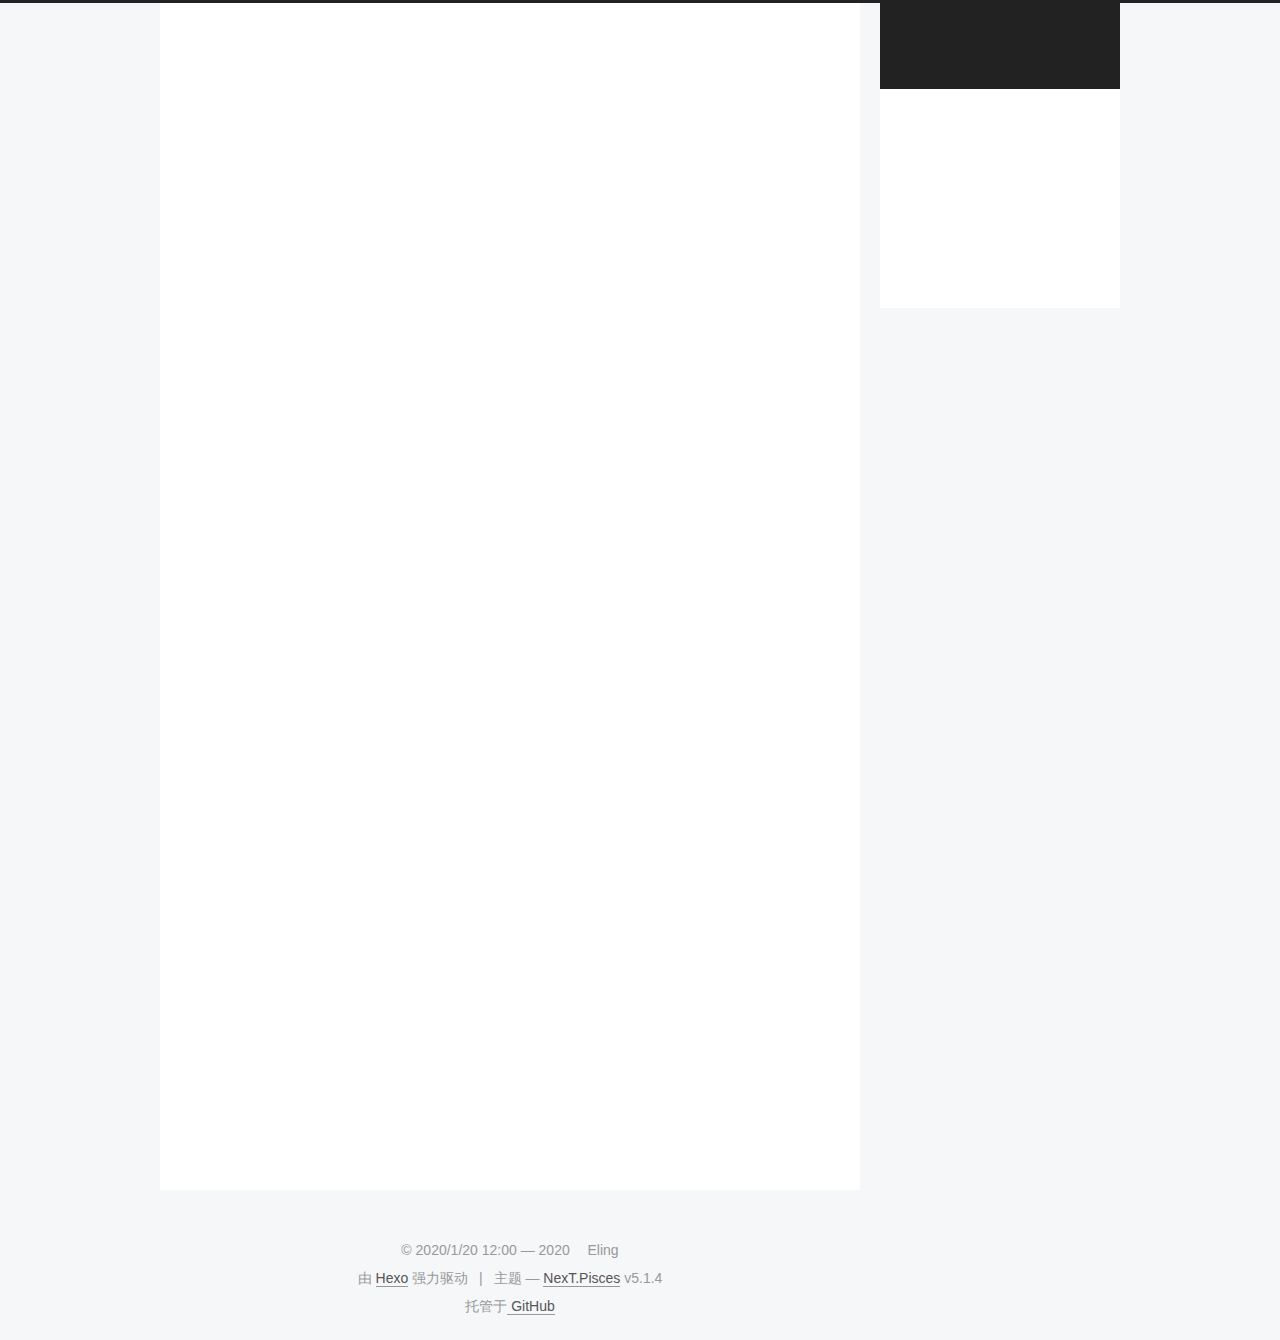
==== commit 96c78532: "Site updated: 2020-03-22 04:03:30" ====
--- a/hello-world/index.html
+++ b/hello-world/index.html
@@ -430,6 +430,22 @@
       
 
       
+        <div class="post-nav">
+          <div class="post-nav-next post-nav-item">
+            
+          </div>
+
+          <span class="post-nav-divider"></span>
+
+          <div class="post-nav-prev post-nav-item">
+            
+              <a href="/%E5%85%B3%E4%BA%8E-a-%E6%A0%87%E7%AD%BE%E7%9A%84%E4%B8%80%E4%BA%9B%E7%94%A8%E6%B3%95/" rel="prev" title="关于a标签的一些用法">
+                关于a标签的一些用法 <i class="fa fa-chevron-right"></i>
+              </a>
+            
+          </div>
+        </div>
+      
 
       
       
@@ -506,7 +522,7 @@
               
                 <a href="/archives/%7C%7C%20archive">
               
-                  <span class="site-state-item-count">1</span>
+                  <span class="site-state-item-count">2</span>
                   <span class="site-state-item-name">日志</span>
                 </a>
               </div>
@@ -517,7 +533,7 @@
               
               <div class="site-state-item site-state-categories">
                 <a href="/categories/index.html">
-                  <span class="site-state-item-count">1</span>
+                  <span class="site-state-item-count">2</span>
                   <span class="site-state-item-name">分类</span>
                 </a>
               </div>
@@ -528,7 +544,7 @@
               
               <div class="site-state-item site-state-tags">
                 <a href="/tags/index.html">
-                  <span class="site-state-item-count">1</span>
+                  <span class="site-state-item-count">2</span>
                   <span class="site-state-item-name">标签</span>
                 </a>
               </div>
